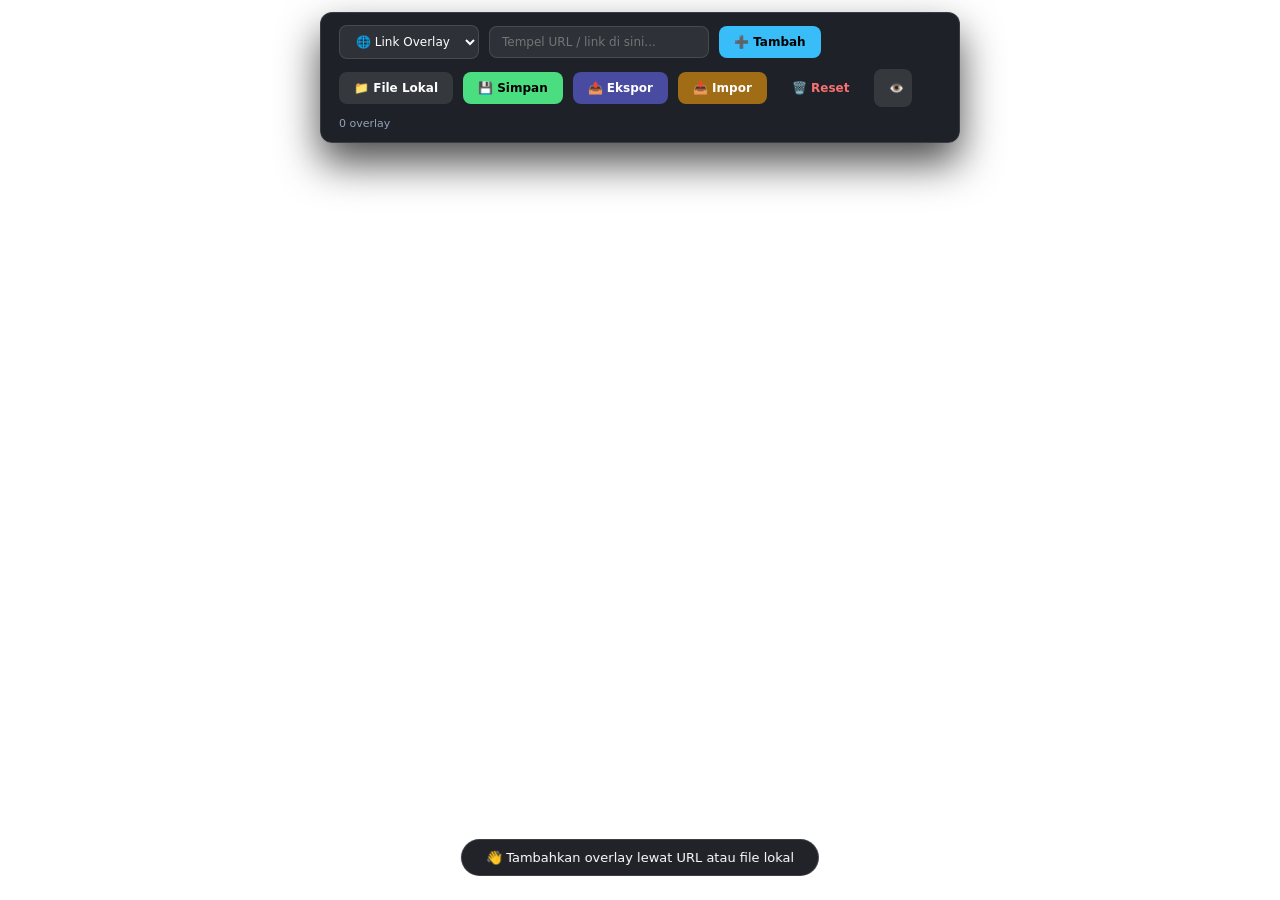
==== index.html @ 66b06ab0 "Update index.html" ====
<!DOCTYPE html>
<html lang="id">
<head>
  <meta charset="UTF-8">
  <meta name="viewport" content="width=device-width, initial-scale=1.0, user-scalable=no">
  <title>Transparent Overlay Aggregator • Pro</title>
  <style>
    :root {
      --panel-bg: rgba(18, 22, 28, 0.95);
      --text: #e2e8f0;
      --accent: #38bdf8;
      --accent-hover: #7dd3fc;
      --danger: #f87171;
      --success: #4ade80;
      --warning: #fbbf24;
      --border: rgba(255, 255, 255, 0.12);
      --shadow: 0 20px 40px rgba(0,0,0,0.7);
      --radius: 12px;
      --font: 'Inter', system-ui, -apple-system, sans-serif;
    }

    * {
      margin: 0;
      padding: 0;
      box-sizing: border-box;
    }

    html, body {
      width: 100%;
      height: 100%;
      background: transparent !important;
      overflow: hidden;
      font-family: var(--font);
    }

    /* ========== KANVAS TRANSPARAN ========== */
    #overlay-canvas {
      position: absolute;
      inset: 0;
      background: transparent;
      z-index: 1;
    }

    /* ========== OVERLAY ITEM ========== */
    .overlay-item {
      position: absolute;
      min-width: 40px;
      min-height: 40px;
      cursor: default;
      z-index: 10;
      background: transparent;
      will-change: transform;
    }

    /* Drag shield menutupi seluruh area untuk geser mudah */
    .drag-shield {
      position: absolute;
      top: 0;
      left: 0;
      width: 100%;
      height: 100%;
      z-index: 20;
      background: transparent;
      cursor: move;
      touch-action: none;
      pointer-events: auto;
      transition: opacity 0.15s;
    }

    /* Sembunyikan shield di display mode */
    body.display-mode .drag-shield {
      display: none !important;
    }

    /* Konten visual */
    .overlay-content {
      position: absolute;
      top: 0;
      left: 0;
      width: 100%;
      height: 100%;
      overflow: hidden;
      background: transparent;
      z-index: 5;
      pointer-events: none;
    }

    /* Aktifkan interaksi di dalam konten hanya saat display mode */
    body.display-mode .overlay-content {
      pointer-events: auto;
    }

    .overlay-content iframe,
    .overlay-content video,
    .overlay-content img {
      display: block;
      border: none;
      background: transparent;
      pointer-events: auto;
    }

    .overlay-content img,
    .overlay-content video {
      width: 100%;
      height: 100%;
      object-fit: contain;
    }

    /* Label overlay */
    .overlay-label {
      position: absolute;
      top: -26px;
      left: 0;
      background: rgba(0,0,0,0.8);
      color: #fff;
      font-size: 10px;
      padding: 4px 10px;
      border-radius: 20px;
      white-space: nowrap;
      z-index: 30;
      opacity: 0;
      transition: opacity 0.2s;
      pointer-events: none;
      letter-spacing: 0.3px;
    }

    .overlay-item.edit-mode:hover .overlay-label,
    .overlay-item.dragging .overlay-label,
    .overlay-item.resizing .overlay-label {
      opacity: 1;
    }

    body.display-mode .overlay-label {
      display: none !important;
    }

    /* Resize handles */
    .resize-handle {
      position: absolute;
      z-index: 35;
      background: var(--accent);
      border: 2px solid white;
      box-shadow: 0 2px 10px rgba(0,0,0,0.6);
      opacity: 0;
      transition: opacity 0.2s;
      pointer-events: auto;
    }

    .overlay-item.edit-mode:hover .resize-handle,
    .overlay-item.dragging .resize-handle,
    .overlay-item.resizing .resize-handle {
      opacity: 1;
    }

    body.display-mode .resize-handle {
      display: none !important;
    }

    .resize-handle.nw, .resize-handle.ne, .resize-handle.sw, .resize-handle.se {
      width: 18px;
      height: 18px;
      border-radius: 50%;
    }
    .resize-handle.nw { top: -8px; left: -8px; cursor: nwse-resize; }
    .resize-handle.ne { top: -8px; right: -8px; cursor: nesw-resize; }
    .resize-handle.sw { bottom: -8px; left: -8px; cursor: nesw-resize; }
    .resize-handle.se { bottom: -8px; right: -8px; cursor: nwse-resize; }
    .resize-handle.n { top: -8px; left: 50%; transform: translateX(-50%); width: 30px; height: 10px; border-radius: 6px; cursor: ns-resize; }
    .resize-handle.s { bottom: -8px; left: 50%; transform: translateX(-50%); width: 30px; height: 10px; border-radius: 6px; cursor: ns-resize; }
    .resize-handle.e { top: 50%; right: -8px; transform: translateY(-50%); width: 10px; height: 30px; border-radius: 6px; cursor: ew-resize; }
    .resize-handle.w { top: 50%; left: -8px; transform: translateY(-50%); width: 10px; height: 30px; border-radius: 6px; cursor: ew-resize; }

    /* Tombol aksi cepat */
    .overlay-actions {
      position: absolute;
      top: 6px;
      right: 6px;
      display: flex;
      gap: 4px;
      z-index: 40;
      opacity: 1;
      transition: opacity 0.2s;
      pointer-events: auto;
    }

    .overlay-item.edit-mode:hover .overlay-actions {
      opacity: 1;
      pointer-events: auto;
    }

    body.display-mode .overlay-actions {
      display: none !important;
    }

    .overlay-actions button {
      width: 26px;
      height: 26px;
      border-radius: 50%;
      border: 1px solid rgba(255,255,255,0.6);
      cursor: pointer;
      font-size: 12px;
      display: flex;
      align-items: center;
      justify-content: center;
      color: #fff;
      backdrop-filter: blur(6px);
      background: rgba(20,20,30,0.7);
      transition: all 0.15s;
    }

    .overlay-actions button:hover {
      background: rgba(0,0,0,0.8);
      border-color: #fff;
    }

    .btn-mute.muted {
      background: rgba(220,38,38,0.8);
    }

    /* Panel kontrol */
    #control-panel {
      position: fixed;
      top: 12px;
      left: 50%;
      transform: translateX(-50%);
      z-index: 99999;
      background: var(--panel-bg);
      color: var(--text);
      border-radius: var(--radius);
      padding: 12px 18px;
      box-shadow: var(--shadow);
      border: 1px solid var(--border);
      display: flex;
      flex-wrap: wrap;
      align-items: center;
      gap: 10px;
      font-size: 13px;
      backdrop-filter: blur(16px);
      max-width: 95vw;
      transition: all 0.35s cubic-bezier(0.4,0,0.2,1);
    }

    #control-panel.hidden {
      opacity: 0;
      pointer-events: none;
      transform: translateX(-50%) translateY(-140%);
    }

    #control-panel input, #control-panel select {
      background: rgba(255,255,255,0.07);
      border: 1px solid var(--border);
      color: #fff;
      padding: 8px 12px;
      border-radius: 8px;
      font-size: 12px;
      font-family: var(--font);
      outline: none;
      transition: 0.15s;
    }

    #control-panel input:focus, #control-panel select:focus {
      border-color: var(--accent);
      background: rgba(255,255,255,0.12);
    }

    #control-panel button {
      padding: 8px 14px;
      border-radius: 8px;
      border: 1px solid transparent;
      cursor: pointer;
      font-weight: 600;
      font-size: 12px;
      font-family: var(--font);
      transition: all 0.2s;
      white-space: nowrap;
    }

    .btn-add { background: var(--accent); color: #000; }
    .btn-add:hover { background: var(--accent-hover); }
    .btn-file { background: rgba(255,255,255,0.1); color: #fff; border-color: var(--border); }
    .btn-save { background: var(--success); color: #000; }
    .btn-export { background: rgba(99,102,241,0.6); color: #fff; }
    .btn-import { background: rgba(245,158,11,0.6); color: #fff; }
    .btn-reset { background: transparent; color: var(--danger); border-color: var(--danger); }
    .btn-toggle { background: rgba(255,255,255,0.1); border-radius: 50%; width: 38px; height: 38px; padding: 0; font-size: 18px; }

    #toast {
      position: fixed;
      bottom: 24px;
      left: 50%;
      transform: translateX(-50%) translateY(120px);
      background: rgba(10,10,18,0.9);
      color: #fff;
      padding: 10px 24px;
      border-radius: 30px;
      font-size: 13px;
      z-index: 999999;
      transition: transform 0.3s ease;
      border: 1px solid var(--border);
      backdrop-filter: blur(10px);
      pointer-events: none;
    }
    #toast.show { transform: translateX(-50%) translateY(0); }

    #indicator {
      position: fixed;
      top: 8px;
      right: 16px;
      font-size: 10px;
      color: rgba(255,255,255,0.5);
      z-index: 99998;
      pointer-events: none;
    }
  </style>
</head>
<body class="edit-mode">

  <div id="overlay-canvas"></div>

  <div id="control-panel">
    <select id="typeSelect" style="min-width:100px;">
      <option value="iframe">🌐 Link Overlay</option>
      <option value="image">🖼️ Gambar/GIF</option>
      <option value="video">🎬 Video</option>
    </select>
    <input type="text" id="urlInput" placeholder="Tempel URL / link di sini..." style="min-width:220px;" />
    <button class="btn-add" id="btnAdd">➕ Tambah</button>
    <button class="btn-file" id="btnFilePick">📁 File Lokal</button>
    <input type="file" id="fileInput" accept="image/*,video/*" multiple hidden />
    <button class="btn-save" id="btnSave">💾 Simpan</button>
    <button class="btn-export" id="btnExport">📤 Ekspor</button>
    <button class="btn-import" id="btnImport">📥 Impor</button>
    <input type="file" id="importFileInput" accept=".json" hidden />
    <button class="btn-reset" id="btnReset">🗑️ Reset</button>
    <button class="btn-toggle" id="btnTogglePanel">👁️</button>
    <span id="overlayCount" style="color:#94a3b8; font-size:11px;">0 overlay</span>
  </div>
  <div id="indicator">Tekan <b>H</b> sembunyikan panel • Mode Edit</div>
  <div id="toast"></div>

  <script>
    (() => {
      const canvas = document.getElementById('overlay-canvas');
      const panel = document.getElementById('control-panel');
      const typeSelect = document.getElementById('typeSelect');
      const urlInput = document.getElementById('urlInput');
      const btnAdd = document.getElementById('btnAdd');
      const btnFilePick = document.getElementById('btnFilePick');
      const fileInput = document.getElementById('fileInput');
      const btnSave = document.getElementById('btnSave');
      const btnExport = document.getElementById('btnExport');
      const btnImport = document.getElementById('btnImport');
      const importFileInput = document.getElementById('importFileInput');
      const btnReset = document.getElementById('btnReset');
      const btnTogglePanel = document.getElementById('btnTogglePanel');
      const overlayCountSpan = document.getElementById('overlayCount');
      const toast = document.getElementById('toast');
      const indicator = document.getElementById('indicator');

      let overlays = [];
      let idCounter = 0;
      let panelVisible = true;
      let isDisplayMode = false;
      const STORAGE_KEY = 'overlay_agg_v2';

      // Toast
      let toastTimer;
      function showToast(msg) {
        clearTimeout(toastTimer);
        toast.textContent = msg;
        toast.classList.add('show');
        toastTimer = setTimeout(() => toast.classList.remove('show'), 2200);
      }

      function generateId() { return 'ov_' + Date.now() + '_' + (++idCounter); }

      // Update ukuran iframe dengan scaling proporsional
      function applyIframeScale(item, overlayData) {
        if (overlayData.type !== 'iframe') return;
        const iframe = item.querySelector('iframe');
        if (!iframe) return;
        const origW = overlayData.originalWidth || overlayData.width;
        const origH = overlayData.originalHeight || overlayData.height;
        const scaleX = overlayData.width / origW;
        const scaleY = overlayData.height / origH;
        iframe.style.transform = `scale(${scaleX}, ${scaleY})`;
        iframe.style.transformOrigin = '0 0';
        iframe.style.width = origW + 'px';
        iframe.style.height = origH + 'px';
        iframe.style.position = 'absolute';
        iframe.style.top = '0';
        iframe.style.left = '0';
      }

      function createOverlayElement(data) {
        const item = document.createElement('div');
        item.className = 'overlay-item edit-mode';
        item.dataset.id = data.id;
        item.style.left = data.x + 'px';
        item.style.top = data.y + 'px';
        item.style.width = data.width + 'px';
        item.style.height = data.height + 'px';
        item.style.zIndex = data.zIndex;

        // Label
        const label = document.createElement('div');
        label.className = 'overlay-label';
        label.textContent = data.label || data.type;
        item.appendChild(label);

        // Konten
        const content = document.createElement('div');
        content.className = 'overlay-content';
        if (data.type === 'iframe') {
          const iframe = document.createElement('iframe');
          iframe.src = data.url;
          iframe.allow = 'autoplay; camera; microphone; fullscreen';
          iframe.allowFullscreen = true;
          iframe.title = data.label;
          content.appendChild(iframe);
        } else if (data.type === 'image') {
          const img = document.createElement('img');
          img.src = data.url;
          img.alt = data.label;
          img.draggable = false;
          content.appendChild(img);
        } else if (data.type === 'video') {
          const video = document.createElement('video');
          video.src = data.url;
          video.autoplay = true;
          video.loop = true;
          video.muted = data.muted ?? true;
          video.playsInline = true;
          content.appendChild(video);
          video.play().catch(() => {});
        }
        item.appendChild(content);

        // Drag shield (area geser transparan)
        const shield = document.createElement('div');
        shield.className = 'drag-shield';
        shield.addEventListener('mousedown', onDragStart);
        shield.addEventListener('touchstart', onDragStart, { passive: false });
        item.appendChild(shield);

        // Resize handles
        ['nw','n','ne','e','se','s','sw','w'].forEach(dir => {
          const h = document.createElement('div');
          h.className = 'resize-handle ' + dir;
          h.dataset.direction = dir;
          h.addEventListener('mousedown', onResizeStart);
          h.addEventListener('touchstart', onResizeStart, { passive: false });
          item.appendChild(h);
        });

        // Action buttons
        const actions = document.createElement('div');
        actions.className = 'overlay-actions';
        actions.innerHTML = `
          <button class="btn-front" title="Ke depan">⬆</button>
          <button class="btn-back" title="Ke belakang">⬇</button>
          ${data.type === 'video' ? `<button class="btn-mute ${data.muted ? 'muted' : ''}" title="Mute">🔊</button>` : ''}
          <button class="btn-delete" title="Hapus">✕</button>
        `;
        actions.querySelector('.btn-front').addEventListener('click', (e) => { e.stopPropagation(); bringToFront(data.id); });
        actions.querySelector('.btn-back').addEventListener('click', (e) => { e.stopPropagation(); sendToBack(data.id); });
        if (data.type === 'video') {
          actions.querySelector('.btn-mute').addEventListener('click', (e) => { e.stopPropagation(); toggleMute(data.id); });
        }
        actions.querySelector('.btn-delete').addEventListener('click', (e) => { e.stopPropagation(); removeOverlay(data.id); });
        item.appendChild(actions);

        // Terapkan scaling iframe setelah elemen ada di DOM
        if (data.type === 'iframe') {
          requestAnimationFrame(() => applyIframeScale(item, data));
        }

        canvas.appendChild(item);
        return item;
      }

      // Drag
      let dragState = null;
      function onDragStart(e) {
        if (isDisplayMode) return;
        e.preventDefault();
        const item = e.target.closest('.overlay-item');
        if (!item) return;
        const overlay = overlays.find(o => o.id === item.dataset.id);
        if (!overlay) return;
        const clientX = e.touches ? e.touches[0].clientX : e.clientX;
        const clientY = e.touches ? e.touches[0].clientY : e.clientY;
        dragState = { overlayId: overlay.id, item, startX: clientX, startY: clientY, origLeft: overlay.x, origTop: overlay.y };
        item.classList.add('dragging');
        bringToFront(overlay.id);
        window.addEventListener('mousemove', onDragMove);
        window.addEventListener('mouseup', onDragEnd);
        window.addEventListener('touchmove', onDragMove, { passive: false });
        window.addEventListener('touchend', onDragEnd);
      }

      function onDragMove(e) {
        if (!dragState) return;
        e.preventDefault();
        const cx = e.touches ? e.touches[0].clientX : e.clientX;
        const cy = e.touches ? e.touches[0].clientY : e.clientY;
        const dx = cx - dragState.startX, dy = cy - dragState.startY;
        const newLeft = Math.max(-60, dragState.origLeft + dx);
        const newTop = Math.max(-60, dragState.origTop + dy);
        dragState.item.style.left = newLeft + 'px';
        dragState.item.style.top = newTop + 'px';
        const ov = overlays.find(o => o.id === dragState.overlayId);
        if (ov) { ov.x = newLeft; ov.y = newTop; }
      }

      function onDragEnd() {
        if (!dragState) return;
        dragState.item.classList.remove('dragging');
        dragState = null;
        window.removeEventListener('mousemove', onDragMove);
        window.removeEventListener('mouseup', onDragEnd);
        window.removeEventListener('touchmove', onDragMove);
        window.removeEventListener('touchend', onDragEnd);
        saveToStorage();
      }

      // Resize
      let resizeState = null;
      function onResizeStart(e) {
        if (isDisplayMode) return;
        e.preventDefault();
        e.stopPropagation();
        const handle = e.target.closest('.resize-handle');
        const item = e.target.closest('.overlay-item');
        if (!handle || !item) return;
        const overlay = overlays.find(o => o.id === item.dataset.id);
        if (!overlay) return;
        const cx = e.touches ? e.touches[0].clientX : e.clientX;
        const cy = e.touches ? e.touches[0].clientY : e.clientY;
        resizeState = {
          overlayId: overlay.id, item, direction: handle.dataset.direction,
          startX: cx, startY: cy, origLeft: overlay.x, origTop: overlay.y,
          origWidth: overlay.width, origHeight: overlay.height
        };
        item.classList.add('resizing');
        window.addEventListener('mousemove', onResizeMove);
        window.addEventListener('mouseup', onResizeEnd);
        window.addEventListener('touchmove', onResizeMove, { passive: false });
        window.addEventListener('touchend', onResizeEnd);
      }

      function onResizeMove(e) {
        if (!resizeState) return;
        e.preventDefault();
        const cx = e.touches ? e.touches[0].clientX : e.clientX;
        const cy = e.touches ? e.touches[0].clientY : e.clientY;
        const dx = cx - resizeState.startX, dy = cy - resizeState.startY;
        const dir = resizeState.direction;
        let newLeft = resizeState.origLeft, newTop = resizeState.origTop;
        let newWidth = resizeState.origWidth, newHeight = resizeState.origHeight;

        if (dir.includes('e')) newWidth = Math.max(50, resizeState.origWidth + dx);
        if (dir.includes('w')) { newWidth = Math.max(50, resizeState.origWidth - dx); newLeft = resizeState.origLeft + (resizeState.origWidth - newWidth); }
        if (dir.includes('s')) newHeight = Math.max(50, resizeState.origHeight + dy);
        if (dir.includes('n')) { newHeight = Math.max(50, resizeState.origHeight - dy); newTop = resizeState.origTop + (resizeState.origHeight - newHeight); }

        resizeState.item.style.left = newLeft + 'px';
        resizeState.item.style.top = newTop + 'px';
        resizeState.item.style.width = newWidth + 'px';
        resizeState.item.style.height = newHeight + 'px';

        const ov = overlays.find(o => o.id === resizeState.overlayId);
        if (ov) {
          ov.x = newLeft; ov.y = newTop; ov.width = newWidth; ov.height = newHeight;
          if (ov.type === 'iframe') applyIframeScale(resizeState.item, ov);
        }
      }

      function onResizeEnd() {
        if (!resizeState) return;
        resizeState.item.classList.remove('resizing');
        resizeState = null;
        window.removeEventListener('mousemove', onResizeMove);
        window.removeEventListener('mouseup', onResizeEnd);
        window.removeEventListener('touchmove', onResizeMove);
        window.removeEventListener('touchend', onResizeEnd);
        saveToStorage();
      }

      function addOverlay(type, url, opts = {}) {
        if (!url?.trim()) { showToast('⚠️ URL tidak boleh kosong'); return; }
        const id = generateId();
        const count = overlays.length;
        const offsetX = (count % 4) * 28, offsetY = Math.floor(count/4) * 28;
        const defaultW = type === 'video' ? 560 : 380;
        const defaultH = type === 'video' ? 315 : 280;
        const data = {
          id, type, url: url.trim(),
          x: opts.x ?? 100 + offsetX, y: opts.y ?? 100 + offsetY,
          width: opts.width ?? defaultW, height: opts.height ?? defaultH,
          originalWidth: opts.originalWidth ?? (opts.width ?? defaultW),
          originalHeight: opts.originalHeight ?? (opts.height ?? defaultH),
          zIndex: opts.zIndex ?? 20 + count,
          muted: opts.muted ?? (type === 'video' ? true : false),
          label: opts.label || (type + ': ' + (() => { try { const u = new URL(url.trim()); return u.hostname; } catch { return url.trim().split('/').pop()?.split('?')[0] || 'link'; } })()),
          isLocalBlob: opts.isLocalBlob || false
        };
        overlays.push(data);
        createOverlayElement(data);
        updateCount();
        saveToStorage();
        showToast('✅ Ditambahkan: ' + data.label);
      }

      function removeOverlay(id) {
        const idx = overlays.findIndex(o => o.id === id);
        if (idx === -1) return;
        const ov = overlays[idx];
        if (ov.isLocalBlob && ov.url.startsWith('blob:')) URL.revokeObjectURL(ov.url);
        overlays.splice(idx,1);
        canvas.querySelector(`[data-id="${id}"]`)?.remove();
        updateCount();
        saveToStorage();
        showToast('🗑️ Overlay dihapus');
      }

      function bringToFront(id) {
        const ov = overlays.find(o => o.id === id);
        if (!ov) return;
        const maxZ = Math.max(...overlays.map(o => o.zIndex), 0);
        ov.zIndex = maxZ + 1;
        const item = canvas.querySelector(`[data-id="${id}"]`);
        if (item) item.style.zIndex = ov.zIndex;
        saveToStorage();
      }

      function sendToBack(id) {
        const ov = overlays.find(o => o.id === id);
        if (!ov) return;
        const minZ = Math.min(...overlays.map(o => o.zIndex), 10);
        ov.zIndex = Math.max(1, minZ - 1);
        const item = canvas.querySelector(`[data-id="${id}"]`);
        if (item) item.style.zIndex = ov.zIndex;
        saveToStorage();
      }

      function toggleMute(id) {
        const ov = overlays.find(o => o.id === id);
        if (!ov || ov.type !== 'video') return;
        ov.muted = !ov.muted;
        const item = canvas.querySelector(`[data-id="${id}"]`);
        if (item) {
          const video = item.querySelector('video');
          if (video) video.muted = ov.muted;
          const btn = item.querySelector('.btn-mute');
          if (btn) { btn.classList.toggle('muted', ov.muted); btn.textContent = ov.muted ? '🔇' : '🔊'; }
        }
        saveToStorage();
      }

      function updateCount() { overlayCountSpan.textContent = overlays.length + ' overlay'; }

      function resetAll() {
        if (!overlays.length) return;
        if (!confirm('Hapus SEMUA overlay?')) return;
        overlays.forEach(o => { if (o.isLocalBlob && o.url.startsWith('blob:')) URL.revokeObjectURL(o.url); });
        overlays = []; canvas.innerHTML = ''; updateCount(); localStorage.removeItem(STORAGE_KEY);
        showToast('🧹 Semua overlay dihapus');
      }

      function saveToStorage() {
        const data = overlays.map(o => ({
          ...o, url: o.isLocalBlob ? '[blob]' : o.url
        }));
        localStorage.setItem(STORAGE_KEY, JSON.stringify(data));
      }

      function loadFromStorage() {
        const raw = localStorage.getItem(STORAGE_KEY);
        if (!raw) return false;
        try {
          const data = JSON.parse(raw);
          canvas.innerHTML = '';
          overlays.forEach(o => { if (o.isLocalBlob && o.url.startsWith('blob:')) URL.revokeObjectURL(o.url); });
          overlays = [];
          data.forEach(d => {
            if (d.url === '[blob]' || d.isLocalBlob) {
              const ph = { ...d, url: '', isLocalBlob: true, id: generateId(), label: (d.label||'file') + ' ⚠️' };
              overlays.push(ph);
              const el = createOverlayElement(ph);
              el.querySelector('.overlay-content').innerHTML = '<div style="display:flex;align-items:center;justify-content:center;height:100%;color:#f87171;font-size:12px;">⚠️ File lokal perlu diisi ulang</div>';
            } else {
              const nd = { ...d, id: generateId(), originalWidth: d.originalWidth || d.width, originalHeight: d.originalHeight || d.height };
              overlays.push(nd);
              createOverlayElement(nd);
            }
          });
          idCounter = overlays.length;
          updateCount();
          return true;
        } catch { return false; }
      }

      function exportConfig() {
        const exp = overlays.map(o => ({ ...o, url: o.isLocalBlob ? '[blob]' : o.url }));
        const blob = new Blob([JSON.stringify(exp, null, 2)], { type: 'application/json' });
        const a = document.createElement('a'); a.href = URL.createObjectURL(blob);
        a.download = 'overlays-config.json'; a.click(); showToast('📤 Konfigurasi diekspor');
      }

      function importConfig(file) {
        const reader = new FileReader();
        reader.onload = (e) => {
          try {
            const data = JSON.parse(e.target.result);
            canvas.innerHTML = ''; overlays = [];
            data.forEach(d => {
              if (d.url === '[blob]') {
                const ph = { ...d, url: '', isLocalBlob: true, id: generateId() };
                overlays.push(ph); createOverlayElement(ph);
              } else {
                const nd = { ...d, id: generateId(), originalWidth: d.originalWidth||d.width, originalHeight: d.originalHeight||d.height };
                overlays.push(nd); createOverlayElement(nd);
              }
            });
            updateCount(); saveToStorage(); showToast('📥 Diimpor ' + overlays.length + ' overlay');
          } catch { showToast('⚠️ Format file tidak valid'); }
        };
        reader.readAsText(file);
      }

      function togglePanel() {
        panelVisible = !panelVisible;
        if (panelVisible) {
          panel.classList.remove('hidden');
          isDisplayMode = false;
          document.body.classList.remove('display-mode');
          indicator.textContent = 'Tekan H sembunyikan panel • Mode Edit';
          btnTogglePanel.textContent = '👁️';
        } else {
          panel.classList.add('hidden');
          isDisplayMode = true;
          document.body.classList.add('display-mode');
          indicator.textContent = 'Mode Display (OBS) • Tekan H untuk edit';
          btnTogglePanel.textContent = '👁️‍🗨️';
        }
        localStorage.setItem('overlay_panel_v2', panelVisible ? 'show' : 'hide');
      }

      // Event binding
      btnAdd.addEventListener('click', () => {
        const type = typeSelect.value;
        const url = urlInput.value.trim();
        if (!url) { showToast('⚠️ Masukkan URL dulu'); return; }
        addOverlay(type, url);
        urlInput.value = '';
        urlInput.focus();
      });
      urlInput.addEventListener('keydown', (e) => { if (e.key === 'Enter') btnAdd.click(); });
      btnFilePick.addEventListener('click', () => fileInput.click());
      fileInput.addEventListener('change', (e) => {
        [...e.target.files].forEach(f => {
          const blobUrl = URL.createObjectURL(f);
          const type = f.type.startsWith('video') ? 'video' : 'image';
          addOverlay(type, blobUrl, { label: '📁 ' + f.name, isLocalBlob: true, muted: type==='video'?true:false });
        });
        fileInput.value = '';
      });
      btnSave.addEventListener('click', () => { saveToStorage(); showToast('💾 Disimpan'); });
      btnExport.addEventListener('click', exportConfig);
      btnImport.addEventListener('click', () => importFileInput.click());
      importFileInput.addEventListener('change', (e) => { if (e.target.files[0]) importConfig(e.target.files[0]); importFileInput.value = ''; });
      btnReset.addEventListener('click', resetAll);
      btnTogglePanel.addEventListener('click', togglePanel);

      document.addEventListener('keydown', (e) => {
        if (e.key === 'h' || e.key === 'H') {
          if (document.activeElement?.tagName === 'INPUT' || document.activeElement?.tagName === 'SELECT') return;
          e.preventDefault(); togglePanel();
        }
      });

      // Init
      if (!loadFromStorage()) showToast('👋 Tambahkan overlay lewat URL atau file lokal');
      const hideParam = new URLSearchParams(location.search).get('hide');
      const savedPanel = localStorage.getItem('overlay_panel_v2');
      if ((hideParam === '1' || savedPanel === 'hide') && panelVisible) togglePanel();
      updateCount();
      window.OverlayAggregator = { addOverlay, removeOverlay, bringToFront, sendToBack, toggleMute, resetAll, exportConfig, importConfig, togglePanel };
    })();
  </script>
  <!-- ====== REMOTE CONFIG LOADER (FIX) ====== -->
<script>
  (function loadRemoteConfig() {
    const params = new URLSearchParams(window.location.search);
    const data = params.get('data');
    if (!data) return;

    try {
      const decoded = atob(decodeURIComponent(data));
      const parsed = JSON.parse(decoded);
      if (!Array.isArray(parsed) || parsed.length === 0) return;

      console.log('[Remote] 📦 Data dari URL ditemukan:', parsed.length, 'overlay');

      // Hapus semua overlay yang sudah ada (agar tidak duplikat)
      if (typeof resetAll === 'function') {
        resetAll();
      } else {
        // Fallback: hapus manual
        overlays.forEach(o => { if (o.isLocalBlob && o.url.startsWith('blob:')) URL.revokeObjectURL(o.url); });
        overlays = [];
        canvas.innerHTML = '';
      }

      // Tambahkan setiap overlay dari data URL
      parsed.forEach((item, index) => {
        // Tentukan type (default iframe)
        let type = item.type || 'iframe';
        let url = item.url || '';
        // Jika ada teks dan tidak ada URL, buat data URL
        if (!url && item.text) {
          const html = `<!DOCTYPE html><html><head><style>
            body { margin:0; display:flex; justify-content:center; align-items:center; min-height:100vh;
                   background:transparent; color:#fff; font-family:'Segoe UI',Arial,sans-serif;
                   font-size:60px; font-weight:bold; text-shadow:0 0 30px rgba(0,0,0,0.9);
                   text-align:center; padding:20px; word-break:break-word; }
          </style></head><body>${item.text}</body></html>`;
          url = 'data:text/html;charset=utf-8,' + encodeURIComponent(html);
          type = 'iframe';
        }
        if (!url) return; // skip jika tetap kosong

        // Panggil fungsi addOverlay yang sudah ada
        if (typeof addOverlay === 'function') {
          const opts = {
            x: item.x || 0,
            y: item.y || 0,
            width: item.width || 380,
            height: item.height || 280,
            zIndex: item.zIndex || (20 + index),
            muted: item.muted || false,
            label: item.label || item.name || ('Overlay ' + (index+1)),
            originalWidth: item.originalWidth || item.width || 380,
            originalHeight: item.originalHeight || item.height || 280,
          };
          // Panggil addOverlay
          addOverlay(type, url, opts);
        } else {
          console.warn('[Remote] Fungsi addOverlay belum siap, coba lagi nanti.');
        }
      });

      // Simpan ke localStorage agar persisten
      setTimeout(() => {
        if (typeof saveToStorage === 'function') saveToStorage();
        if (typeof updateCount === 'function') updateCount();
        console.log('[Remote] ✅ Semua overlay dari URL dimuat!');
      }, 100);

    } catch (e) {
      console.warn('[Remote] Gagal parse data URL:', e);
    }
  })();
</script>
</body>
</html>
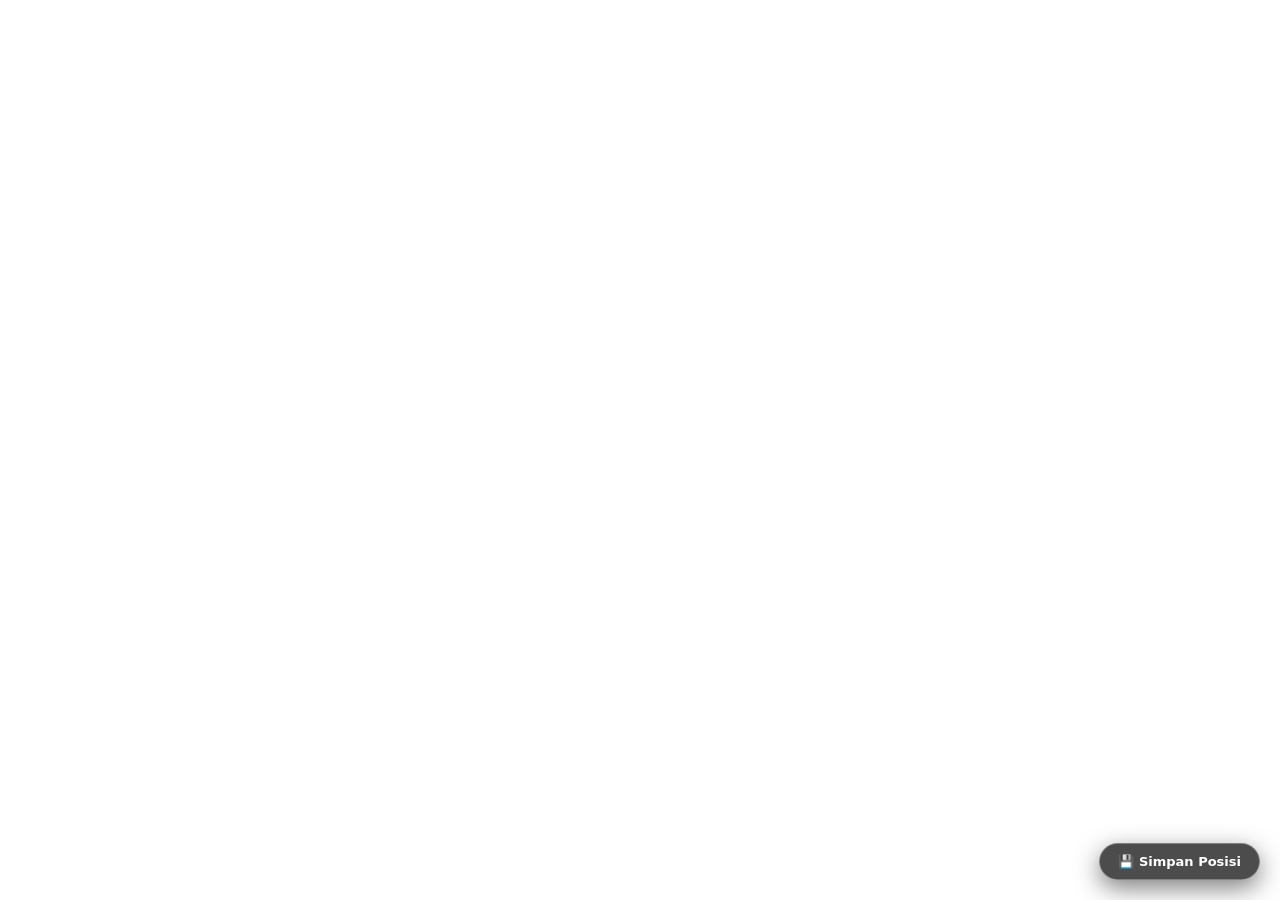
==== commit 3d8bbb92: "Update index.html" ====
--- a/index.html
+++ b/index.html
@@ -3,20 +3,12 @@
 <head>
   <meta charset="UTF-8">
   <meta name="viewport" content="width=device-width, initial-scale=1.0, user-scalable=no">
-  <title>Transparent Overlay Aggregator • Pro</title>
+  <title>Transparent Overlay Aggregator • Minimal</title>
   <style>
     :root {
-      --panel-bg: rgba(18, 22, 28, 0.95);
-      --text: #e2e8f0;
       --accent: #38bdf8;
-      --accent-hover: #7dd3fc;
       --danger: #f87171;
-      --success: #4ade80;
       --warning: #fbbf24;
-      --border: rgba(255, 255, 255, 0.12);
-      --shadow: 0 20px 40px rgba(0,0,0,0.7);
-      --radius: 12px;
-      --font: 'Inter', system-ui, -apple-system, sans-serif;
     }
 
     * {
@@ -30,10 +22,9 @@
       height: 100%;
       background: transparent !important;
       overflow: hidden;
-      font-family: var(--font);
-    }
-
-    /* ========== KANVAS TRANSPARAN ========== */
+      font-family: 'Segoe UI', system-ui, sans-serif;
+    }
+
     #overlay-canvas {
       position: absolute;
       inset: 0;
@@ -41,7 +32,7 @@
       z-index: 1;
     }
 
-    /* ========== OVERLAY ITEM ========== */
+    /* Overlay item */
     .overlay-item {
       position: absolute;
       min-width: 40px;
@@ -49,10 +40,18 @@
       cursor: default;
       z-index: 10;
       background: transparent;
-      will-change: transform;
-    }
-
-    /* Drag shield menutupi seluruh area untuk geser mudah */
+      transition: outline 0.1s;
+    }
+
+    .overlay-item.edit-mode {
+      outline: 1px dashed rgba(255, 255, 255, 0.4);
+      outline-offset: 0px;
+    }
+
+    .overlay-item.edit-mode:hover {
+      outline: 2px dashed rgba(255, 255, 255, 0.8);
+    }
+
     .drag-shield {
       position: absolute;
       top: 0;
@@ -63,16 +62,12 @@
       background: transparent;
       cursor: move;
       touch-action: none;
-      pointer-events: auto;
-      transition: opacity 0.15s;
-    }
-
-    /* Sembunyikan shield di display mode */
+    }
+
     body.display-mode .drag-shield {
       display: none !important;
     }
 
-    /* Konten visual */
     .overlay-content {
       position: absolute;
       top: 0;
@@ -85,7 +80,6 @@
       pointer-events: none;
     }
 
-    /* Aktifkan interaksi di dalam konten hanya saat display mode */
     body.display-mode .overlay-content {
       pointer-events: auto;
     }
@@ -106,32 +100,27 @@
       object-fit: contain;
     }
 
-    /* Label overlay */
+    /* Label kecil */
     .overlay-label {
       position: absolute;
-      top: -26px;
+      top: -22px;
       left: 0;
-      background: rgba(0,0,0,0.8);
+      background: rgba(0, 0, 0, 0.75);
       color: #fff;
-      font-size: 10px;
-      padding: 4px 10px;
-      border-radius: 20px;
+      font-size: 9px;
+      padding: 2px 8px;
+      border-radius: 10px;
       white-space: nowrap;
       z-index: 30;
       opacity: 0;
       transition: opacity 0.2s;
       pointer-events: none;
-      letter-spacing: 0.3px;
     }
 
     .overlay-item.edit-mode:hover .overlay-label,
     .overlay-item.dragging .overlay-label,
     .overlay-item.resizing .overlay-label {
       opacity: 1;
-    }
-
-    body.display-mode .overlay-label {
-      display: none !important;
     }
 
     /* Resize handles */
@@ -140,7 +129,7 @@
       z-index: 35;
       background: var(--accent);
       border: 2px solid white;
-      box-shadow: 0 2px 10px rgba(0,0,0,0.6);
+      box-shadow: 0 2px 8px rgba(0, 0, 0, 0.6);
       opacity: 0;
       transition: opacity 0.2s;
       pointer-events: auto;
@@ -152,35 +141,32 @@
       opacity: 1;
     }
 
-    body.display-mode .resize-handle {
-      display: none !important;
-    }
-
     .resize-handle.nw, .resize-handle.ne, .resize-handle.sw, .resize-handle.se {
-      width: 18px;
-      height: 18px;
+      width: 16px;
+      height: 16px;
       border-radius: 50%;
     }
-    .resize-handle.nw { top: -8px; left: -8px; cursor: nwse-resize; }
-    .resize-handle.ne { top: -8px; right: -8px; cursor: nesw-resize; }
-    .resize-handle.sw { bottom: -8px; left: -8px; cursor: nesw-resize; }
-    .resize-handle.se { bottom: -8px; right: -8px; cursor: nwse-resize; }
-    .resize-handle.n { top: -8px; left: 50%; transform: translateX(-50%); width: 30px; height: 10px; border-radius: 6px; cursor: ns-resize; }
-    .resize-handle.s { bottom: -8px; left: 50%; transform: translateX(-50%); width: 30px; height: 10px; border-radius: 6px; cursor: ns-resize; }
-    .resize-handle.e { top: 50%; right: -8px; transform: translateY(-50%); width: 10px; height: 30px; border-radius: 6px; cursor: ew-resize; }
-    .resize-handle.w { top: 50%; left: -8px; transform: translateY(-50%); width: 10px; height: 30px; border-radius: 6px; cursor: ew-resize; }
-
-    /* Tombol aksi cepat */
+
+    .resize-handle.nw { top: -7px; left: -7px; cursor: nwse-resize; }
+    .resize-handle.ne { top: -7px; right: -7px; cursor: nesw-resize; }
+    .resize-handle.sw { bottom: -7px; left: -7px; cursor: nesw-resize; }
+    .resize-handle.se { bottom: -7px; right: -7px; cursor: nwse-resize; }
+    .resize-handle.n { top: -7px; left: 50%; transform: translateX(-50%); width: 28px; height: 8px; border-radius: 4px; cursor: ns-resize; }
+    .resize-handle.s { bottom: -7px; left: 50%; transform: translateX(-50%); width: 28px; height: 8px; border-radius: 4px; cursor: ns-resize; }
+    .resize-handle.e { top: 50%; right: -7px; transform: translateY(-50%); width: 8px; height: 28px; border-radius: 4px; cursor: ew-resize; }
+    .resize-handle.w { top: 50%; left: -7px; transform: translateY(-50%); width: 8px; height: 28px; border-radius: 4px; cursor: ew-resize; }
+
+    /* Tombol aksi kecil */
     .overlay-actions {
       position: absolute;
-      top: 6px;
-      right: 6px;
+      top: 4px;
+      right: 4px;
       display: flex;
-      gap: 4px;
+      gap: 3px;
       z-index: 40;
-      opacity: 1;
+      opacity: 0;
       transition: opacity 0.2s;
-      pointer-events: auto;
+      pointer-events: none;
     }
 
     .overlay-item.edit-mode:hover .overlay-actions {
@@ -188,127 +174,91 @@
       pointer-events: auto;
     }
 
-    body.display-mode .overlay-actions {
-      display: none !important;
-    }
-
     .overlay-actions button {
-      width: 26px;
-      height: 26px;
+      width: 22px;
+      height: 22px;
       border-radius: 50%;
-      border: 1px solid rgba(255,255,255,0.6);
+      border: 1px solid rgba(255, 255, 255, 0.6);
       cursor: pointer;
-      font-size: 12px;
+      font-size: 10px;
       display: flex;
       align-items: center;
       justify-content: center;
       color: #fff;
-      backdrop-filter: blur(6px);
-      background: rgba(20,20,30,0.7);
+      background: rgba(20, 20, 30, 0.8);
+      backdrop-filter: blur(4px);
       transition: all 0.15s;
     }
 
     .overlay-actions button:hover {
-      background: rgba(0,0,0,0.8);
+      background: rgba(0, 0, 0, 0.85);
       border-color: #fff;
     }
 
     .btn-mute.muted {
-      background: rgba(220,38,38,0.8);
-    }
-
-    /* Panel kontrol */
-    #control-panel {
+      background: rgba(220, 38, 38, 0.8);
+    }
+
+    /* Tombol simpan posisi mengambang */
+    #save-button {
       position: fixed;
-      top: 12px;
-      left: 50%;
-      transform: translateX(-50%);
-      z-index: 99999;
-      background: var(--panel-bg);
-      color: var(--text);
-      border-radius: var(--radius);
-      padding: 12px 18px;
-      box-shadow: var(--shadow);
-      border: 1px solid var(--border);
+      bottom: 20px;
+      right: 20px;
+      z-index: 9999;
+      background: rgba(0, 0, 0, 0.7);
+      color: #fff;
+      border: 1px solid rgba(255, 255, 255, 0.3);
+      padding: 10px 18px;
+      border-radius: 30px;
+      font-size: 13px;
+      font-weight: 600;
+      cursor: pointer;
+      backdrop-filter: blur(12px);
+      box-shadow: 0 8px 24px rgba(0, 0, 0, 0.5);
+      transition: opacity 0.4s ease, transform 0.2s ease;
       display: flex;
-      flex-wrap: wrap;
       align-items: center;
-      gap: 10px;
-      font-size: 13px;
-      backdrop-filter: blur(16px);
-      max-width: 95vw;
-      transition: all 0.35s cubic-bezier(0.4,0,0.2,1);
-    }
-
-    #control-panel.hidden {
+      gap: 6px;
+      opacity: 1;
+      pointer-events: auto;
+      font-family: 'Segoe UI', system-ui, sans-serif;
+    }
+
+    #save-button.hidden {
       opacity: 0;
       pointer-events: none;
-      transform: translateX(-50%) translateY(-140%);
-    }
-
-    #control-panel input, #control-panel select {
-      background: rgba(255,255,255,0.07);
-      border: 1px solid var(--border);
-      color: #fff;
-      padding: 8px 12px;
-      border-radius: 8px;
-      font-size: 12px;
-      font-family: var(--font);
-      outline: none;
-      transition: 0.15s;
-    }
-
-    #control-panel input:focus, #control-panel select:focus {
-      border-color: var(--accent);
-      background: rgba(255,255,255,0.12);
-    }
-
-    #control-panel button {
-      padding: 8px 14px;
-      border-radius: 8px;
-      border: 1px solid transparent;
-      cursor: pointer;
-      font-weight: 600;
-      font-size: 12px;
-      font-family: var(--font);
-      transition: all 0.2s;
-      white-space: nowrap;
-    }
-
-    .btn-add { background: var(--accent); color: #000; }
-    .btn-add:hover { background: var(--accent-hover); }
-    .btn-file { background: rgba(255,255,255,0.1); color: #fff; border-color: var(--border); }
-    .btn-save { background: var(--success); color: #000; }
-    .btn-export { background: rgba(99,102,241,0.6); color: #fff; }
-    .btn-import { background: rgba(245,158,11,0.6); color: #fff; }
-    .btn-reset { background: transparent; color: var(--danger); border-color: var(--danger); }
-    .btn-toggle { background: rgba(255,255,255,0.1); border-radius: 50%; width: 38px; height: 38px; padding: 0; font-size: 18px; }
-
-    #toast {
+      transition: opacity 0.5s ease 1.5s;
+    }
+
+    #save-button:hover {
+      background: rgba(0, 0, 0, 0.85);
+      border-color: rgba(255, 255, 255, 0.6);
+      transform: scale(1.04);
+    }
+
+    body.display-mode .overlay-item {
+      outline: none !important;
+    }
+
+    body.display-mode .drag-shield,
+    body.display-mode .resize-handle,
+    body.display-mode .overlay-actions,
+    body.display-mode .overlay-label {
+      display: none !important;
+    }
+
+    body.display-mode #save-button {
+      opacity: 0;
+      pointer-events: none;
+    }
+
+    #mode-indicator {
       position: fixed;
-      bottom: 24px;
-      left: 50%;
-      transform: translateX(-50%) translateY(120px);
-      background: rgba(10,10,18,0.9);
-      color: #fff;
-      padding: 10px 24px;
-      border-radius: 30px;
-      font-size: 13px;
-      z-index: 999999;
-      transition: transform 0.3s ease;
-      border: 1px solid var(--border);
-      backdrop-filter: blur(10px);
-      pointer-events: none;
-    }
-    #toast.show { transform: translateX(-50%) translateY(0); }
-
-    #indicator {
-      position: fixed;
-      top: 8px;
-      right: 16px;
+      bottom: 20px;
+      left: 20px;
       font-size: 10px;
-      color: rgba(255,255,255,0.5);
-      z-index: 99998;
+      color: rgba(255, 255, 255, 0.4);
+      z-index: 9998;
       pointer-events: none;
     }
   </style>
@@ -317,64 +267,53 @@
 
   <div id="overlay-canvas"></div>
 
-  <div id="control-panel">
-    <select id="typeSelect" style="min-width:100px;">
-      <option value="iframe">🌐 Link Overlay</option>
-      <option value="image">🖼️ Gambar/GIF</option>
-      <option value="video">🎬 Video</option>
-    </select>
-    <input type="text" id="urlInput" placeholder="Tempel URL / link di sini..." style="min-width:220px;" />
-    <button class="btn-add" id="btnAdd">➕ Tambah</button>
-    <button class="btn-file" id="btnFilePick">📁 File Lokal</button>
-    <input type="file" id="fileInput" accept="image/*,video/*" multiple hidden />
-    <button class="btn-save" id="btnSave">💾 Simpan</button>
-    <button class="btn-export" id="btnExport">📤 Ekspor</button>
-    <button class="btn-import" id="btnImport">📥 Impor</button>
-    <input type="file" id="importFileInput" accept=".json" hidden />
-    <button class="btn-reset" id="btnReset">🗑️ Reset</button>
-    <button class="btn-toggle" id="btnTogglePanel">👁️</button>
-    <span id="overlayCount" style="color:#94a3b8; font-size:11px;">0 overlay</span>
-  </div>
-  <div id="indicator">Tekan <b>H</b> sembunyikan panel • Mode Edit</div>
-  <div id="toast"></div>
+  <button id="save-button" title="Simpan posisi dan ukuran semua overlay">💾 Simpan Posisi</button>
+  <div id="mode-indicator">Mode Edit • Klik simpan untuk menyimpan layout</div>
 
   <script>
-    (() => {
+    (function () {
+      // ================== HARDCODE LINK OVERLAY DI SINI ==================
+      // Isi URL sesuai kebutuhan. Atur "active: true" untuk menampilkan overlay.
+      // Jika "active: false" atau properti tidak ada, overlay tidak akan muncul.
+      const presetOverlays = [
+        // --- 10 Sociabuzz Alert ---
+        { type: 'iframe', url: 'https://sociabuzz.com/pro/tribe/alert1/v3/7264966058?colorName=%2300ff00&alphaName=1&colorNote=%23ffff00&alphaNote=1&colorFrom=%23eeeeee&alphaFrom=1&gifActive=1&maxDuration=25&font=Open%2BSans%3A800', label: 'Sociabuzz Alert 1', active: true },
+        { type: 'iframe', url: 'https://sociabuzz.com/pro/tribe/total1/v1/7264966058', label: 'Sociabuzz Alert 2', active: true },
+        { type: 'iframe', url: 'https://sociabuzz.com/pro/tribe/topleaderboard/v2/7264966058', label: 'Sociabuzz Alert 3', active: true },
+        { type: 'iframe', url: 'https://sociabuzz.com/pro/tribe/total/v2/7264966058', label: 'Sociabuzz Alert 4', active: true },
+        { type: 'iframe', url: '', label: 'Sociabuzz Alert 5 (nonaktif)', active: false },  // kosong & nonaktif
+        { type: 'iframe', url: '', label: 'Sociabuzz Alert 6 (nonaktif)', active: false },
+        { type: 'iframe', url: '', label: 'Sociabuzz Alert 7 (nonaktif)', active: false },
+        { type: 'iframe', url: '', label: 'Sociabuzz Alert 8 (nonaktif)', active: false },
+        { type: 'iframe', url: '', label: 'Sociabuzz Alert 9 (nonaktif)', active: false },
+        { type: 'iframe', url: '', label: 'Sociabuzz Alert 10 (nonaktif)', active: false },
+        // --- 10 TikFinity Alert ---
+        { type: 'iframe', url: 'https://tikfinity.zerody.one/widget/myactions?cid=3456048&screen=2', label: 'TikFinity Alert 1', active: true },
+        { type: 'iframe', url: '', label: 'TikFinity Alert 2 (nonaktif)', active: false },
+        { type: 'iframe', url: '', label: 'TikFinity Alert 3 (nonaktif)', active: false },
+        { type: 'iframe', url: '', label: 'TikFinity Alert 4 (nonaktif)', active: false },
+        { type: 'iframe', url: '', label: 'TikFinity Alert 5 (nonaktif)', active: false },
+        { type: 'iframe', url: '', label: 'TikFinity Alert 6 (nonaktif)', active: false },
+        { type: 'iframe', url: '', label: 'TikFinity Alert 7 (nonaktif)', active: false },
+        { type: 'iframe', url: '', label: 'TikFinity Alert 8 (nonaktif)', active: false },
+        { type: 'iframe', url: '', label: 'TikFinity Alert 9 (nonaktif)', active: false },
+        { type: 'iframe', url: '', label: 'TikFinity Alert 10 (nonaktif)', active: false },
+      ];
+
+      // ================== VARIABEL UTAMA ==================
       const canvas = document.getElementById('overlay-canvas');
-      const panel = document.getElementById('control-panel');
-      const typeSelect = document.getElementById('typeSelect');
-      const urlInput = document.getElementById('urlInput');
-      const btnAdd = document.getElementById('btnAdd');
-      const btnFilePick = document.getElementById('btnFilePick');
-      const fileInput = document.getElementById('fileInput');
-      const btnSave = document.getElementById('btnSave');
-      const btnExport = document.getElementById('btnExport');
-      const btnImport = document.getElementById('btnImport');
-      const importFileInput = document.getElementById('importFileInput');
-      const btnReset = document.getElementById('btnReset');
-      const btnTogglePanel = document.getElementById('btnTogglePanel');
-      const overlayCountSpan = document.getElementById('overlayCount');
-      const toast = document.getElementById('toast');
-      const indicator = document.getElementById('indicator');
-
-      let overlays = [];
-      let idCounter = 0;
-      let panelVisible = true;
+      const saveButton = document.getElementById('save-button');
+      const modeIndicator = document.getElementById('mode-indicator');
+      const STORAGE_KEY = 'overlay_agg_minimal_positions';
+      let overlays = [];   // hanya yang aktif & sudah dirender
+      let currentId = 0;
       let isDisplayMode = false;
-      const STORAGE_KEY = 'overlay_agg_v2';
-
-      // Toast
-      let toastTimer;
-      function showToast(msg) {
-        clearTimeout(toastTimer);
-        toast.textContent = msg;
-        toast.classList.add('show');
-        toastTimer = setTimeout(() => toast.classList.remove('show'), 2200);
-      }
-
-      function generateId() { return 'ov_' + Date.now() + '_' + (++idCounter); }
-
-      // Update ukuran iframe dengan scaling proporsional
+
+      // ================== FUNGSI BANTU ==================
+      function generateId() {
+        return 'ov_' + Date.now() + '_' + (++currentId);
+      }
+
       function applyIframeScale(item, overlayData) {
         if (overlayData.type !== 'iframe') return;
         const iframe = item.querySelector('iframe');
@@ -392,51 +331,48 @@
         iframe.style.left = '0';
       }
 
-      function createOverlayElement(data) {
+      function createOverlayElement(overlayData) {
         const item = document.createElement('div');
         item.className = 'overlay-item edit-mode';
-        item.dataset.id = data.id;
-        item.style.left = data.x + 'px';
-        item.style.top = data.y + 'px';
-        item.style.width = data.width + 'px';
-        item.style.height = data.height + 'px';
-        item.style.zIndex = data.zIndex;
-
-        // Label
+        item.dataset.id = overlayData.id;
+        item.style.left = overlayData.x + 'px';
+        item.style.top = overlayData.y + 'px';
+        item.style.width = overlayData.width + 'px';
+        item.style.height = overlayData.height + 'px';
+        item.style.zIndex = overlayData.zIndex;
+
         const label = document.createElement('div');
         label.className = 'overlay-label';
-        label.textContent = data.label || data.type;
+        label.textContent = overlayData.label || 'Overlay';
         item.appendChild(label);
 
-        // Konten
         const content = document.createElement('div');
         content.className = 'overlay-content';
-        if (data.type === 'iframe') {
+        if (overlayData.type === 'iframe') {
           const iframe = document.createElement('iframe');
-          iframe.src = data.url;
+          iframe.src = overlayData.url;
           iframe.allow = 'autoplay; camera; microphone; fullscreen';
-          iframe.allowFullscreen = true;
-          iframe.title = data.label;
+          iframe.title = overlayData.label;
           content.appendChild(iframe);
-        } else if (data.type === 'image') {
+        } else if (overlayData.type === 'image') {
           const img = document.createElement('img');
-          img.src = data.url;
-          img.alt = data.label;
+          img.src = overlayData.url;
+          img.alt = overlayData.label;
           img.draggable = false;
           content.appendChild(img);
-        } else if (data.type === 'video') {
+        } else if (overlayData.type === 'video') {
           const video = document.createElement('video');
-          video.src = data.url;
+          video.src = overlayData.url;
           video.autoplay = true;
           video.loop = true;
-          video.muted = data.muted ?? true;
+          video.muted = overlayData.muted !== undefined ? overlayData.muted : true;
           video.playsInline = true;
           content.appendChild(video);
           video.play().catch(() => {});
         }
         item.appendChild(content);
 
-        // Drag shield (area geser transparan)
+        // Drag shield
         const shield = document.createElement('div');
         shield.className = 'drag-shield';
         shield.addEventListener('mousedown', onDragStart);
@@ -444,7 +380,7 @@
         item.appendChild(shield);
 
         // Resize handles
-        ['nw','n','ne','e','se','s','sw','w'].forEach(dir => {
+        ['nw', 'n', 'ne', 'e', 'se', 's', 'sw', 'w'].forEach(dir => {
           const h = document.createElement('div');
           h.className = 'resize-handle ' + dir;
           h.dataset.direction = dir;
@@ -453,46 +389,43 @@
           item.appendChild(h);
         });
 
-        // Action buttons
+        // Tombol aksi
         const actions = document.createElement('div');
         actions.className = 'overlay-actions';
         actions.innerHTML = `
           <button class="btn-front" title="Ke depan">⬆</button>
           <button class="btn-back" title="Ke belakang">⬇</button>
-          ${data.type === 'video' ? `<button class="btn-mute ${data.muted ? 'muted' : ''}" title="Mute">🔊</button>` : ''}
-          <button class="btn-delete" title="Hapus">✕</button>
+          ${overlayData.type === 'video' ? `<button class="btn-mute ${overlayData.muted ? 'muted' : ''}" title="Mute">🔊</button>` : ''}
         `;
-        actions.querySelector('.btn-front').addEventListener('click', (e) => { e.stopPropagation(); bringToFront(data.id); });
-        actions.querySelector('.btn-back').addEventListener('click', (e) => { e.stopPropagation(); sendToBack(data.id); });
-        if (data.type === 'video') {
-          actions.querySelector('.btn-mute').addEventListener('click', (e) => { e.stopPropagation(); toggleMute(data.id); });
-        }
-        actions.querySelector('.btn-delete').addEventListener('click', (e) => { e.stopPropagation(); removeOverlay(data.id); });
+        actions.querySelector('.btn-front')?.addEventListener('click', (e) => { e.stopPropagation(); bringToFront(overlayData.id); });
+        actions.querySelector('.btn-back')?.addEventListener('click', (e) => { e.stopPropagation(); sendToBack(overlayData.id); });
+        if (overlayData.type === 'video') {
+          actions.querySelector('.btn-mute').addEventListener('click', (e) => { e.stopPropagation(); toggleMute(overlayData.id); });
+        }
         item.appendChild(actions);
 
-        // Terapkan scaling iframe setelah elemen ada di DOM
-        if (data.type === 'iframe') {
-          requestAnimationFrame(() => applyIframeScale(item, data));
+        if (overlayData.type === 'iframe') {
+          requestAnimationFrame(() => applyIframeScale(item, overlayData));
         }
 
         canvas.appendChild(item);
         return item;
       }
 
-      // Drag
+      // ================== DRAG & RESIZE ==================
       let dragState = null;
       function onDragStart(e) {
         if (isDisplayMode) return;
         e.preventDefault();
         const item = e.target.closest('.overlay-item');
         if (!item) return;
-        const overlay = overlays.find(o => o.id === item.dataset.id);
-        if (!overlay) return;
-        const clientX = e.touches ? e.touches[0].clientX : e.clientX;
-        const clientY = e.touches ? e.touches[0].clientY : e.clientY;
-        dragState = { overlayId: overlay.id, item, startX: clientX, startY: clientY, origLeft: overlay.x, origTop: overlay.y };
+        const ov = overlays.find(o => o.id === item.dataset.id);
+        if (!ov) return;
+        const cx = e.touches ? e.touches[0].clientX : e.clientX;
+        const cy = e.touches ? e.touches[0].clientY : e.clientY;
+        dragState = { overlayId: ov.id, item, startX: cx, startY: cy, origLeft: ov.x, origTop: ov.y };
         item.classList.add('dragging');
-        bringToFront(overlay.id);
+        bringToFront(ov.id);
         window.addEventListener('mousemove', onDragMove);
         window.addEventListener('mouseup', onDragEnd);
         window.addEventListener('touchmove', onDragMove, { passive: false });
@@ -521,10 +454,9 @@
         window.removeEventListener('mouseup', onDragEnd);
         window.removeEventListener('touchmove', onDragMove);
         window.removeEventListener('touchend', onDragEnd);
-        saveToStorage();
-      }
-
-      // Resize
+        showSaveButton();
+      }
+
       let resizeState = null;
       function onResizeStart(e) {
         if (isDisplayMode) return;
@@ -533,14 +465,14 @@
         const handle = e.target.closest('.resize-handle');
         const item = e.target.closest('.overlay-item');
         if (!handle || !item) return;
-        const overlay = overlays.find(o => o.id === item.dataset.id);
-        if (!overlay) return;
+        const ov = overlays.find(o => o.id === item.dataset.id);
+        if (!ov) return;
         const cx = e.touches ? e.touches[0].clientX : e.clientX;
         const cy = e.touches ? e.touches[0].clientY : e.clientY;
         resizeState = {
-          overlayId: overlay.id, item, direction: handle.dataset.direction,
-          startX: cx, startY: cy, origLeft: overlay.x, origTop: overlay.y,
-          origWidth: overlay.width, origHeight: overlay.height
+          overlayId: ov.id, item, direction: handle.dataset.direction,
+          startX: cx, startY: cy, origLeft: ov.x, origTop: ov.y,
+          origWidth: ov.width, origHeight: ov.height
         };
         item.classList.add('resizing');
         window.addEventListener('mousemove', onResizeMove);
@@ -584,54 +516,16 @@
         window.removeEventListener('mouseup', onResizeEnd);
         window.removeEventListener('touchmove', onResizeMove);
         window.removeEventListener('touchend', onResizeEnd);
-        saveToStorage();
-      }
-
-      function addOverlay(type, url, opts = {}) {
-        if (!url?.trim()) { showToast('⚠️ URL tidak boleh kosong'); return; }
-        const id = generateId();
-        const count = overlays.length;
-        const offsetX = (count % 4) * 28, offsetY = Math.floor(count/4) * 28;
-        const defaultW = type === 'video' ? 560 : 380;
-        const defaultH = type === 'video' ? 315 : 280;
-        const data = {
-          id, type, url: url.trim(),
-          x: opts.x ?? 100 + offsetX, y: opts.y ?? 100 + offsetY,
-          width: opts.width ?? defaultW, height: opts.height ?? defaultH,
-          originalWidth: opts.originalWidth ?? (opts.width ?? defaultW),
-          originalHeight: opts.originalHeight ?? (opts.height ?? defaultH),
-          zIndex: opts.zIndex ?? 20 + count,
-          muted: opts.muted ?? (type === 'video' ? true : false),
-          label: opts.label || (type + ': ' + (() => { try { const u = new URL(url.trim()); return u.hostname; } catch { return url.trim().split('/').pop()?.split('?')[0] || 'link'; } })()),
-          isLocalBlob: opts.isLocalBlob || false
-        };
-        overlays.push(data);
-        createOverlayElement(data);
-        updateCount();
-        saveToStorage();
-        showToast('✅ Ditambahkan: ' + data.label);
-      }
-
-      function removeOverlay(id) {
-        const idx = overlays.findIndex(o => o.id === id);
-        if (idx === -1) return;
-        const ov = overlays[idx];
-        if (ov.isLocalBlob && ov.url.startsWith('blob:')) URL.revokeObjectURL(ov.url);
-        overlays.splice(idx,1);
-        canvas.querySelector(`[data-id="${id}"]`)?.remove();
-        updateCount();
-        saveToStorage();
-        showToast('🗑️ Overlay dihapus');
+        showSaveButton();
       }
 
       function bringToFront(id) {
         const ov = overlays.find(o => o.id === id);
         if (!ov) return;
-        const maxZ = Math.max(...overlays.map(o => o.zIndex), 0);
+        const maxZ = Math.max(...overlays.map(o => o.zIndex), 10);
         ov.zIndex = maxZ + 1;
         const item = canvas.querySelector(`[data-id="${id}"]`);
         if (item) item.style.zIndex = ov.zIndex;
-        saveToStorage();
       }
 
       function sendToBack(id) {
@@ -641,7 +535,6 @@
         ov.zIndex = Math.max(1, minZ - 1);
         const item = canvas.querySelector(`[data-id="${id}"]`);
         if (item) item.style.zIndex = ov.zIndex;
-        saveToStorage();
       }
 
       function toggleMute(id) {
@@ -653,215 +546,133 @@
           const video = item.querySelector('video');
           if (video) video.muted = ov.muted;
           const btn = item.querySelector('.btn-mute');
-          if (btn) { btn.classList.toggle('muted', ov.muted); btn.textContent = ov.muted ? '🔇' : '🔊'; }
-        }
-        saveToStorage();
-      }
-
-      function updateCount() { overlayCountSpan.textContent = overlays.length + ' overlay'; }
-
-      function resetAll() {
-        if (!overlays.length) return;
-        if (!confirm('Hapus SEMUA overlay?')) return;
-        overlays.forEach(o => { if (o.isLocalBlob && o.url.startsWith('blob:')) URL.revokeObjectURL(o.url); });
-        overlays = []; canvas.innerHTML = ''; updateCount(); localStorage.removeItem(STORAGE_KEY);
-        showToast('🧹 Semua overlay dihapus');
-      }
-
-      function saveToStorage() {
+          if (btn) {
+            btn.classList.toggle('muted', ov.muted);
+            btn.textContent = ov.muted ? '🔇' : '🔊';
+          }
+        }
+      }
+
+      // ================== TOMBOL SIMPAN ==================
+      let saveButtonTimeout;
+      function showSaveButton() {
+        saveButton.classList.remove('hidden');
+        clearTimeout(saveButtonTimeout);
+        saveButtonTimeout = setTimeout(() => {
+          saveButton.classList.add('hidden');
+        }, 3000);
+      }
+
+      function savePositions() {
+        // Simpan hanya overlay yang saat ini aktif (ada di array overlays)
         const data = overlays.map(o => ({
-          ...o, url: o.isLocalBlob ? '[blob]' : o.url
+          id: o.id, type: o.type, url: o.url,
+          x: o.x, y: o.y, width: o.width, height: o.height,
+          zIndex: o.zIndex, muted: o.muted, label: o.label,
+          originalWidth: o.originalWidth, originalHeight: o.originalHeight
         }));
         localStorage.setItem(STORAGE_KEY, JSON.stringify(data));
-      }
-
-      function loadFromStorage() {
-        const raw = localStorage.getItem(STORAGE_KEY);
-        if (!raw) return false;
+        saveButton.classList.add('hidden');
+        clearTimeout(saveButtonTimeout);
+        const originalText = saveButton.innerHTML;
+        saveButton.innerHTML = '✅ Tersimpan!';
+        saveButton.classList.remove('hidden');
+        setTimeout(() => {
+          saveButton.innerHTML = originalText;
+          saveButton.classList.add('hidden');
+        }, 1500);
+      }
+
+      saveButton.addEventListener('click', savePositions);
+
+      // ================== INISIALISASI ==================
+      function loadPositions() {
         try {
-          const data = JSON.parse(raw);
-          canvas.innerHTML = '';
-          overlays.forEach(o => { if (o.isLocalBlob && o.url.startsWith('blob:')) URL.revokeObjectURL(o.url); });
-          overlays = [];
-          data.forEach(d => {
-            if (d.url === '[blob]' || d.isLocalBlob) {
-              const ph = { ...d, url: '', isLocalBlob: true, id: generateId(), label: (d.label||'file') + ' ⚠️' };
-              overlays.push(ph);
-              const el = createOverlayElement(ph);
-              el.querySelector('.overlay-content').innerHTML = '<div style="display:flex;align-items:center;justify-content:center;height:100%;color:#f87171;font-size:12px;">⚠️ File lokal perlu diisi ulang</div>';
-            } else {
-              const nd = { ...d, id: generateId(), originalWidth: d.originalWidth || d.width, originalHeight: d.originalHeight || d.height };
-              overlays.push(nd);
-              createOverlayElement(nd);
-            }
-          });
-          idCounter = overlays.length;
-          updateCount();
-          return true;
-        } catch { return false; }
-      }
-
-      function exportConfig() {
-        const exp = overlays.map(o => ({ ...o, url: o.isLocalBlob ? '[blob]' : o.url }));
-        const blob = new Blob([JSON.stringify(exp, null, 2)], { type: 'application/json' });
-        const a = document.createElement('a'); a.href = URL.createObjectURL(blob);
-        a.download = 'overlays-config.json'; a.click(); showToast('📤 Konfigurasi diekspor');
-      }
-
-      function importConfig(file) {
-        const reader = new FileReader();
-        reader.onload = (e) => {
-          try {
-            const data = JSON.parse(e.target.result);
-            canvas.innerHTML = ''; overlays = [];
-            data.forEach(d => {
-              if (d.url === '[blob]') {
-                const ph = { ...d, url: '', isLocalBlob: true, id: generateId() };
-                overlays.push(ph); createOverlayElement(ph);
-              } else {
-                const nd = { ...d, id: generateId(), originalWidth: d.originalWidth||d.width, originalHeight: d.originalHeight||d.height };
-                overlays.push(nd); createOverlayElement(nd);
-              }
-            });
-            updateCount(); saveToStorage(); showToast('📥 Diimpor ' + overlays.length + ' overlay');
-          } catch { showToast('⚠️ Format file tidak valid'); }
-        };
-        reader.readAsText(file);
-      }
-
-      function togglePanel() {
-        panelVisible = !panelVisible;
-        if (panelVisible) {
-          panel.classList.remove('hidden');
-          isDisplayMode = false;
+          const saved = localStorage.getItem(STORAGE_KEY);
+          return saved ? JSON.parse(saved) : null;
+        } catch (e) { return null; }
+      }
+
+      function initializeOverlays() {
+        const savedPositions = loadPositions();
+        const defaultWidth = 380;
+        const defaultHeight = 280;
+
+        // Buat map dari url+label (untuk cocokkan posisi tersimpan)
+        const savedMap = new Map();
+        if (savedPositions) {
+          savedPositions.forEach(p => savedMap.set(p.url + '|' + p.label, p));
+        }
+
+        // Filter hanya overlay yang aktif (active === true)
+        const activePresets = presetOverlays.filter(p => p.active === true);
+
+        // Jika tidak ada yang aktif, hentikan
+        if (activePresets.length === 0) return;
+
+        activePresets.forEach((preset, index) => {
+          const key = preset.url + '|' + preset.label;
+          const saved = savedMap.get(key);
+          // Offset posisi awal agar tidak bertumpuk
+          const offsetX = (index % 4) * 25;
+          const offsetY = Math.floor(index / 4) * 25;
+
+          const overlayData = {
+            id: generateId(),
+            type: preset.type,
+            url: preset.url,
+            x: saved ? saved.x : 100 + offsetX,
+            y: saved ? saved.y : 100 + offsetY,
+            width: saved ? saved.width : defaultWidth,
+            height: saved ? saved.height : defaultHeight,
+            originalWidth: saved ? (saved.originalWidth || saved.width) : defaultWidth,
+            originalHeight: saved ? (saved.originalHeight || saved.height) : defaultHeight,
+            zIndex: saved ? saved.zIndex : 20 + index,
+            muted: saved ? saved.muted : (preset.type === 'video' ? true : false),
+            label: preset.label,
+          };
+          overlays.push(overlayData);
+          createOverlayElement(overlayData);
+        });
+      }
+
+      // Mode display toggle (tekan H)
+      function toggleDisplayMode() {
+        isDisplayMode = !isDisplayMode;
+        if (isDisplayMode) {
+          document.body.classList.add('display-mode');
+          saveButton.classList.add('hidden');
+          modeIndicator.textContent = 'Mode Display (OBS) • Tekan H untuk edit';
+        } else {
           document.body.classList.remove('display-mode');
-          indicator.textContent = 'Tekan H sembunyikan panel • Mode Edit';
-          btnTogglePanel.textContent = '👁️';
-        } else {
-          panel.classList.add('hidden');
-          isDisplayMode = true;
-          document.body.classList.add('display-mode');
-          indicator.textContent = 'Mode Display (OBS) • Tekan H untuk edit';
-          btnTogglePanel.textContent = '👁️‍🗨️';
-        }
-        localStorage.setItem('overlay_panel_v2', panelVisible ? 'show' : 'hide');
-      }
-
-      // Event binding
-      btnAdd.addEventListener('click', () => {
-        const type = typeSelect.value;
-        const url = urlInput.value.trim();
-        if (!url) { showToast('⚠️ Masukkan URL dulu'); return; }
-        addOverlay(type, url);
-        urlInput.value = '';
-        urlInput.focus();
-      });
-      urlInput.addEventListener('keydown', (e) => { if (e.key === 'Enter') btnAdd.click(); });
-      btnFilePick.addEventListener('click', () => fileInput.click());
-      fileInput.addEventListener('change', (e) => {
-        [...e.target.files].forEach(f => {
-          const blobUrl = URL.createObjectURL(f);
-          const type = f.type.startsWith('video') ? 'video' : 'image';
-          addOverlay(type, blobUrl, { label: '📁 ' + f.name, isLocalBlob: true, muted: type==='video'?true:false });
-        });
-        fileInput.value = '';
-      });
-      btnSave.addEventListener('click', () => { saveToStorage(); showToast('💾 Disimpan'); });
-      btnExport.addEventListener('click', exportConfig);
-      btnImport.addEventListener('click', () => importFileInput.click());
-      importFileInput.addEventListener('change', (e) => { if (e.target.files[0]) importConfig(e.target.files[0]); importFileInput.value = ''; });
-      btnReset.addEventListener('click', resetAll);
-      btnTogglePanel.addEventListener('click', togglePanel);
+          modeIndicator.textContent = 'Mode Edit • Klik simpan untuk menyimpan layout';
+        }
+      }
 
       document.addEventListener('keydown', (e) => {
         if (e.key === 'h' || e.key === 'H') {
-          if (document.activeElement?.tagName === 'INPUT' || document.activeElement?.tagName === 'SELECT') return;
-          e.preventDefault(); togglePanel();
+          if (document.activeElement && document.activeElement.tagName === 'INPUT') return;
+          e.preventDefault();
+          toggleDisplayMode();
         }
       });
 
-      // Init
-      if (!loadFromStorage()) showToast('👋 Tambahkan overlay lewat URL atau file lokal');
-      const hideParam = new URLSearchParams(location.search).get('hide');
-      const savedPanel = localStorage.getItem('overlay_panel_v2');
-      if ((hideParam === '1' || savedPanel === 'hide') && panelVisible) togglePanel();
-      updateCount();
-      window.OverlayAggregator = { addOverlay, removeOverlay, bringToFront, sendToBack, toggleMute, resetAll, exportConfig, importConfig, togglePanel };
+      // Mulai
+      initializeOverlays();
+
+      // Jika parameter ?display=1, langsung mode display
+      if (new URLSearchParams(location.search).get('display') === '1') {
+        toggleDisplayMode();
+      } else {
+        showSaveButton();
+      }
+
+      // Ekspos API global
+      window.OverlayAggregator = {
+        savePositions,
+        toggleDisplayMode,
+      };
     })();
   </script>
-  <!-- ====== REMOTE CONFIG LOADER (FIX) ====== -->
-<script>
-  (function loadRemoteConfig() {
-    const params = new URLSearchParams(window.location.search);
-    const data = params.get('data');
-    if (!data) return;
-
-    try {
-      const decoded = atob(decodeURIComponent(data));
-      const parsed = JSON.parse(decoded);
-      if (!Array.isArray(parsed) || parsed.length === 0) return;
-
-      console.log('[Remote] 📦 Data dari URL ditemukan:', parsed.length, 'overlay');
-
-      // Hapus semua overlay yang sudah ada (agar tidak duplikat)
-      if (typeof resetAll === 'function') {
-        resetAll();
-      } else {
-        // Fallback: hapus manual
-        overlays.forEach(o => { if (o.isLocalBlob && o.url.startsWith('blob:')) URL.revokeObjectURL(o.url); });
-        overlays = [];
-        canvas.innerHTML = '';
-      }
-
-      // Tambahkan setiap overlay dari data URL
-      parsed.forEach((item, index) => {
-        // Tentukan type (default iframe)
-        let type = item.type || 'iframe';
-        let url = item.url || '';
-        // Jika ada teks dan tidak ada URL, buat data URL
-        if (!url && item.text) {
-          const html = `<!DOCTYPE html><html><head><style>
-            body { margin:0; display:flex; justify-content:center; align-items:center; min-height:100vh;
-                   background:transparent; color:#fff; font-family:'Segoe UI',Arial,sans-serif;
-                   font-size:60px; font-weight:bold; text-shadow:0 0 30px rgba(0,0,0,0.9);
-                   text-align:center; padding:20px; word-break:break-word; }
-          </style></head><body>${item.text}</body></html>`;
-          url = 'data:text/html;charset=utf-8,' + encodeURIComponent(html);
-          type = 'iframe';
-        }
-        if (!url) return; // skip jika tetap kosong
-
-        // Panggil fungsi addOverlay yang sudah ada
-        if (typeof addOverlay === 'function') {
-          const opts = {
-            x: item.x || 0,
-            y: item.y || 0,
-            width: item.width || 380,
-            height: item.height || 280,
-            zIndex: item.zIndex || (20 + index),
-            muted: item.muted || false,
-            label: item.label || item.name || ('Overlay ' + (index+1)),
-            originalWidth: item.originalWidth || item.width || 380,
-            originalHeight: item.originalHeight || item.height || 280,
-          };
-          // Panggil addOverlay
-          addOverlay(type, url, opts);
-        } else {
-          console.warn('[Remote] Fungsi addOverlay belum siap, coba lagi nanti.');
-        }
-      });
-
-      // Simpan ke localStorage agar persisten
-      setTimeout(() => {
-        if (typeof saveToStorage === 'function') saveToStorage();
-        if (typeof updateCount === 'function') updateCount();
-        console.log('[Remote] ✅ Semua overlay dari URL dimuat!');
-      }, 100);
-
-    } catch (e) {
-      console.warn('[Remote] Gagal parse data URL:', e);
-    }
-  })();
-</script>
 </body>
 </html>
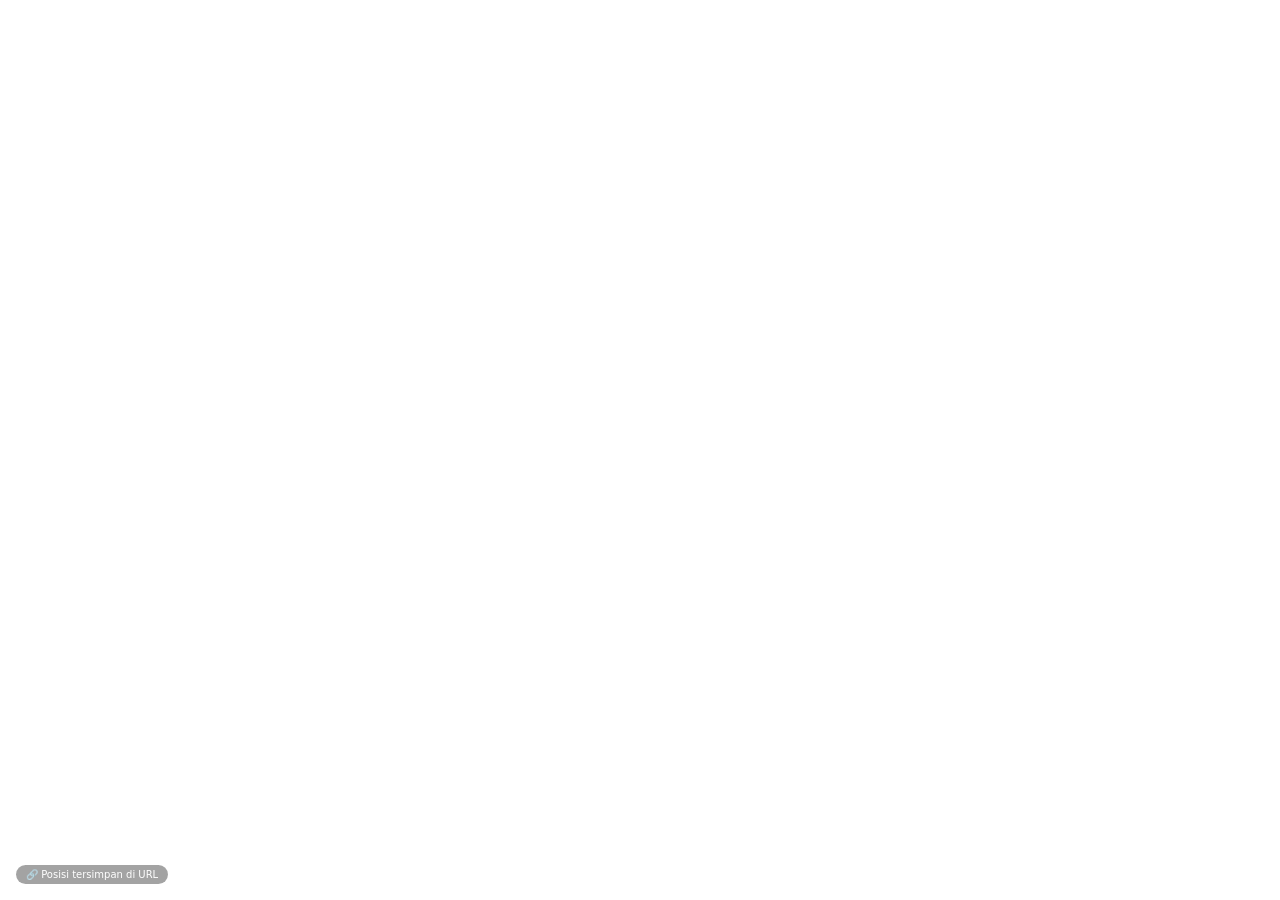
==== commit 7cb9589c: "Update index.html" ====
--- a/index.html
+++ b/index.html
@@ -3,12 +3,11 @@
 <head>
   <meta charset="UTF-8">
   <meta name="viewport" content="width=device-width, initial-scale=1.0, user-scalable=no">
-  <title>Transparent Overlay Aggregator • Minimal</title>
+  <title>Overlay Aggregator • Auto-URL</title>
   <style>
     :root {
       --accent: #38bdf8;
       --danger: #f87171;
-      --warning: #fbbf24;
     }
 
     * {
@@ -32,7 +31,6 @@
       z-index: 1;
     }
 
-    /* Overlay item */
     .overlay-item {
       position: absolute;
       min-width: 40px;
@@ -100,7 +98,6 @@
       object-fit: contain;
     }
 
-    /* Label kecil */
     .overlay-label {
       position: absolute;
       top: -22px;
@@ -123,7 +120,6 @@
       opacity: 1;
     }
 
-    /* Resize handles */
     .resize-handle {
       position: absolute;
       z-index: 35;
@@ -156,7 +152,6 @@
     .resize-handle.e { top: 50%; right: -7px; transform: translateY(-50%); width: 8px; height: 28px; border-radius: 4px; cursor: ew-resize; }
     .resize-handle.w { top: 50%; left: -7px; transform: translateY(-50%); width: 8px; height: 28px; border-radius: 4px; cursor: ew-resize; }
 
-    /* Tombol aksi kecil */
     .overlay-actions {
       position: absolute;
       top: 4px;
@@ -199,43 +194,6 @@
       background: rgba(220, 38, 38, 0.8);
     }
 
-    /* Tombol simpan posisi mengambang */
-    #save-button {
-      position: fixed;
-      bottom: 20px;
-      right: 20px;
-      z-index: 9999;
-      background: rgba(0, 0, 0, 0.7);
-      color: #fff;
-      border: 1px solid rgba(255, 255, 255, 0.3);
-      padding: 10px 18px;
-      border-radius: 30px;
-      font-size: 13px;
-      font-weight: 600;
-      cursor: pointer;
-      backdrop-filter: blur(12px);
-      box-shadow: 0 8px 24px rgba(0, 0, 0, 0.5);
-      transition: opacity 0.4s ease, transform 0.2s ease;
-      display: flex;
-      align-items: center;
-      gap: 6px;
-      opacity: 1;
-      pointer-events: auto;
-      font-family: 'Segoe UI', system-ui, sans-serif;
-    }
-
-    #save-button.hidden {
-      opacity: 0;
-      pointer-events: none;
-      transition: opacity 0.5s ease 1.5s;
-    }
-
-    #save-button:hover {
-      background: rgba(0, 0, 0, 0.85);
-      border-color: rgba(255, 255, 255, 0.6);
-      transform: scale(1.04);
-    }
-
     body.display-mode .overlay-item {
       outline: none !important;
     }
@@ -247,81 +205,103 @@
       display: none !important;
     }
 
-    body.display-mode #save-button {
-      opacity: 0;
-      pointer-events: none;
-    }
-
-    #mode-indicator {
+    /* Indikator kecil bahwa posisi tersimpan di URL */
+    #url-indicator {
       position: fixed;
-      bottom: 20px;
-      left: 20px;
+      bottom: 16px;
+      left: 16px;
+      background: rgba(0,0,0,0.6);
+      color: #fff;
       font-size: 10px;
-      color: rgba(255, 255, 255, 0.4);
+      padding: 4px 10px;
+      border-radius: 12px;
       z-index: 9998;
       pointer-events: none;
+      opacity: 0.6;
+    }
+
+    body.display-mode #url-indicator {
+      display: none;
     }
   </style>
 </head>
 <body class="edit-mode">
 
   <div id="overlay-canvas"></div>
-
-  <button id="save-button" title="Simpan posisi dan ukuran semua overlay">💾 Simpan Posisi</button>
-  <div id="mode-indicator">Mode Edit • Klik simpan untuk menyimpan layout</div>
+  <div id="url-indicator">🔗 Posisi tersimpan di URL</div>
 
   <script>
     (function () {
-      // ================== HARDCODE LINK OVERLAY DI SINI ==================
-      // Isi URL sesuai kebutuhan. Atur "active: true" untuk menampilkan overlay.
-      // Jika "active: false" atau properti tidak ada, overlay tidak akan muncul.
+      // ================== DAFTAR OVERLAY (AKTIF/NONAKTIF) ==================
       const presetOverlays = [
-        // --- 10 Sociabuzz Alert ---
+        // 10 Sociabuzz
         { type: 'iframe', url: 'https://sociabuzz.com/pro/tribe/alert1/v3/7264966058?colorName=%2300ff00&alphaName=1&colorNote=%23ffff00&alphaNote=1&colorFrom=%23eeeeee&alphaFrom=1&gifActive=1&maxDuration=25&font=Open%2BSans%3A800', label: 'Sociabuzz Alert 1', active: true },
         { type: 'iframe', url: 'https://sociabuzz.com/pro/tribe/total1/v1/7264966058', label: 'Sociabuzz Alert 2', active: true },
         { type: 'iframe', url: 'https://sociabuzz.com/pro/tribe/topleaderboard/v2/7264966058', label: 'Sociabuzz Alert 3', active: true },
         { type: 'iframe', url: 'https://sociabuzz.com/pro/tribe/total/v2/7264966058', label: 'Sociabuzz Alert 4', active: true },
-        { type: 'iframe', url: '', label: 'Sociabuzz Alert 5 (nonaktif)', active: false },  // kosong & nonaktif
-        { type: 'iframe', url: '', label: 'Sociabuzz Alert 6 (nonaktif)', active: false },
-        { type: 'iframe', url: '', label: 'Sociabuzz Alert 7 (nonaktif)', active: false },
-        { type: 'iframe', url: '', label: 'Sociabuzz Alert 8 (nonaktif)', active: false },
-        { type: 'iframe', url: '', label: 'Sociabuzz Alert 9 (nonaktif)', active: false },
-        { type: 'iframe', url: '', label: 'Sociabuzz Alert 10 (nonaktif)', active: false },
-        // --- 10 TikFinity Alert ---
+        { type: 'iframe', url: '', label: 'Sociabuzz 5', active: false },
+        { type: 'iframe', url: '', label: 'Sociabuzz 6', active: false },
+        { type: 'iframe', url: '', label: 'Sociabuzz 7', active: false },
+        { type: 'iframe', url: '', label: 'Sociabuzz 8', active: false },
+        { type: 'iframe', url: '', label: 'Sociabuzz 9', active: false },
+        { type: 'iframe', url: '', label: 'Sociabuzz 10', active: false },
+        // 10 TikFinity
         { type: 'iframe', url: 'https://tikfinity.zerody.one/widget/myactions?cid=3456048&screen=2', label: 'TikFinity Alert 1', active: true },
-        { type: 'iframe', url: '', label: 'TikFinity Alert 2 (nonaktif)', active: false },
-        { type: 'iframe', url: '', label: 'TikFinity Alert 3 (nonaktif)', active: false },
-        { type: 'iframe', url: '', label: 'TikFinity Alert 4 (nonaktif)', active: false },
-        { type: 'iframe', url: '', label: 'TikFinity Alert 5 (nonaktif)', active: false },
-        { type: 'iframe', url: '', label: 'TikFinity Alert 6 (nonaktif)', active: false },
-        { type: 'iframe', url: '', label: 'TikFinity Alert 7 (nonaktif)', active: false },
-        { type: 'iframe', url: '', label: 'TikFinity Alert 8 (nonaktif)', active: false },
-        { type: 'iframe', url: '', label: 'TikFinity Alert 9 (nonaktif)', active: false },
-        { type: 'iframe', url: '', label: 'TikFinity Alert 10 (nonaktif)', active: false },
+        { type: 'iframe', url: '', label: 'TikFinity 2', active: false },
+        { type: 'iframe', url: '', label: 'TikFinity 3', active: false },
+        { type: 'iframe', url: '', label: 'TikFinity 4', active: false },
+        { type: 'iframe', url: '', label: 'TikFinity 5', active: false },
+        { type: 'iframe', url: '', label: 'TikFinity 6', active: false },
+        { type: 'iframe', url: '', label: 'TikFinity 7', active: false },
+        { type: 'iframe', url: '', label: 'TikFinity 8', active: false },
+        { type: 'iframe', url: '', label: 'TikFinity 9', active: false },
+        { type: 'iframe', url: '', label: 'TikFinity 10', active: false },
       ];
 
-      // ================== VARIABEL UTAMA ==================
       const canvas = document.getElementById('overlay-canvas');
-      const saveButton = document.getElementById('save-button');
-      const modeIndicator = document.getElementById('mode-indicator');
-      const STORAGE_KEY = 'overlay_agg_minimal_positions';
-      let overlays = [];   // hanya yang aktif & sudah dirender
+      let overlays = [];
       let currentId = 0;
       let isDisplayMode = false;
-
-      // ================== FUNGSI BANTU ==================
-      function generateId() {
-        return 'ov_' + Date.now() + '_' + (++currentId);
-      }
-
-      function applyIframeScale(item, overlayData) {
-        if (overlayData.type !== 'iframe') return;
+      let autoSaveTimeout;
+
+      // ================== ENCODE / DECODE URL HASH ==================
+      function encodePositionsToHash() {
+        const data = overlays.map(o => ({
+          id: o.id, type: o.type, url: o.url,
+          x: o.x, y: o.y, width: o.width, height: o.height,
+          zIndex: o.zIndex, muted: o.muted, label: o.label,
+          originalWidth: o.originalWidth, originalHeight: o.originalHeight
+        }));
+        const json = JSON.stringify(data);
+        return btoa(unescape(encodeURIComponent(json)));
+      }
+
+      function decodePositionsFromHash(hash) {
+        try {
+          const json = decodeURIComponent(escape(atob(hash)));
+          return JSON.parse(json);
+        } catch (e) {
+          return null;
+        }
+      }
+
+      // Perbarui URL hash tanpa reload halaman
+      function updateHash() {
+        const hash = encodePositionsToHash();
+        if (window.location.hash.substring(1) !== hash) {
+          history.replaceState(null, '', '#' + hash);
+        }
+      }
+
+      // ================== BUAT ELEMEN OVERLAY ==================
+      function applyIframeScale(item, data) {
+        if (data.type !== 'iframe') return;
         const iframe = item.querySelector('iframe');
         if (!iframe) return;
-        const origW = overlayData.originalWidth || overlayData.width;
-        const origH = overlayData.originalHeight || overlayData.height;
-        const scaleX = overlayData.width / origW;
-        const scaleY = overlayData.height / origH;
+        const origW = data.originalWidth || data.width;
+        const origH = data.originalHeight || data.height;
+        const scaleX = data.width / origW;
+        const scaleY = data.height / origH;
         iframe.style.transform = `scale(${scaleX}, ${scaleY})`;
         iframe.style.transformOrigin = '0 0';
         iframe.style.width = origW + 'px';
@@ -331,56 +311,54 @@
         iframe.style.left = '0';
       }
 
-      function createOverlayElement(overlayData) {
+      function createOverlayElement(data) {
         const item = document.createElement('div');
         item.className = 'overlay-item edit-mode';
-        item.dataset.id = overlayData.id;
-        item.style.left = overlayData.x + 'px';
-        item.style.top = overlayData.y + 'px';
-        item.style.width = overlayData.width + 'px';
-        item.style.height = overlayData.height + 'px';
-        item.style.zIndex = overlayData.zIndex;
+        item.dataset.id = data.id;
+        item.style.left = data.x + 'px';
+        item.style.top = data.y + 'px';
+        item.style.width = data.width + 'px';
+        item.style.height = data.height + 'px';
+        item.style.zIndex = data.zIndex;
 
         const label = document.createElement('div');
         label.className = 'overlay-label';
-        label.textContent = overlayData.label || 'Overlay';
+        label.textContent = data.label || 'Overlay';
         item.appendChild(label);
 
         const content = document.createElement('div');
         content.className = 'overlay-content';
-        if (overlayData.type === 'iframe') {
+        if (data.type === 'iframe') {
           const iframe = document.createElement('iframe');
-          iframe.src = overlayData.url;
+          iframe.src = data.url;
           iframe.allow = 'autoplay; camera; microphone; fullscreen';
-          iframe.title = overlayData.label;
+          iframe.title = data.label;
           content.appendChild(iframe);
-        } else if (overlayData.type === 'image') {
+        } else if (data.type === 'image') {
           const img = document.createElement('img');
-          img.src = overlayData.url;
-          img.alt = overlayData.label;
+          img.src = data.url;
+          img.alt = data.label;
           img.draggable = false;
           content.appendChild(img);
-        } else if (overlayData.type === 'video') {
+        } else if (data.type === 'video') {
           const video = document.createElement('video');
-          video.src = overlayData.url;
+          video.src = data.url;
           video.autoplay = true;
           video.loop = true;
-          video.muted = overlayData.muted !== undefined ? overlayData.muted : true;
+          video.muted = data.muted ?? true;
           video.playsInline = true;
           content.appendChild(video);
           video.play().catch(() => {});
         }
         item.appendChild(content);
 
-        // Drag shield
         const shield = document.createElement('div');
         shield.className = 'drag-shield';
         shield.addEventListener('mousedown', onDragStart);
         shield.addEventListener('touchstart', onDragStart, { passive: false });
         item.appendChild(shield);
 
-        // Resize handles
-        ['nw', 'n', 'ne', 'e', 'se', 's', 'sw', 'w'].forEach(dir => {
+        ['nw','n','ne','e','se','s','sw','w'].forEach(dir => {
           const h = document.createElement('div');
           h.className = 'resize-handle ' + dir;
           h.dataset.direction = dir;
@@ -389,23 +367,22 @@
           item.appendChild(h);
         });
 
-        // Tombol aksi
         const actions = document.createElement('div');
         actions.className = 'overlay-actions';
         actions.innerHTML = `
           <button class="btn-front" title="Ke depan">⬆</button>
           <button class="btn-back" title="Ke belakang">⬇</button>
-          ${overlayData.type === 'video' ? `<button class="btn-mute ${overlayData.muted ? 'muted' : ''}" title="Mute">🔊</button>` : ''}
+          ${data.type === 'video' ? `<button class="btn-mute ${data.muted ? 'muted' : ''}" title="Mute">🔊</button>` : ''}
         `;
-        actions.querySelector('.btn-front')?.addEventListener('click', (e) => { e.stopPropagation(); bringToFront(overlayData.id); });
-        actions.querySelector('.btn-back')?.addEventListener('click', (e) => { e.stopPropagation(); sendToBack(overlayData.id); });
-        if (overlayData.type === 'video') {
-          actions.querySelector('.btn-mute').addEventListener('click', (e) => { e.stopPropagation(); toggleMute(overlayData.id); });
+        actions.querySelector('.btn-front')?.addEventListener('click', (e) => { e.stopPropagation(); bringToFront(data.id); });
+        actions.querySelector('.btn-back')?.addEventListener('click', (e) => { e.stopPropagation(); sendToBack(data.id); });
+        if (data.type === 'video') {
+          actions.querySelector('.btn-mute').addEventListener('click', (e) => { e.stopPropagation(); toggleMute(data.id); });
         }
         item.appendChild(actions);
 
-        if (overlayData.type === 'iframe') {
-          requestAnimationFrame(() => applyIframeScale(item, overlayData));
+        if (data.type === 'iframe') {
+          requestAnimationFrame(() => applyIframeScale(item, data));
         }
 
         canvas.appendChild(item);
@@ -454,7 +431,7 @@
         window.removeEventListener('mouseup', onDragEnd);
         window.removeEventListener('touchmove', onDragMove);
         window.removeEventListener('touchend', onDragEnd);
-        showSaveButton();
+        autoSaveToUrl();
       }
 
       let resizeState = null;
@@ -516,7 +493,7 @@
         window.removeEventListener('mouseup', onResizeEnd);
         window.removeEventListener('touchmove', onResizeMove);
         window.removeEventListener('touchend', onResizeEnd);
-        showSaveButton();
+        autoSaveToUrl();
       }
 
       function bringToFront(id) {
@@ -526,6 +503,7 @@
         ov.zIndex = maxZ + 1;
         const item = canvas.querySelector(`[data-id="${id}"]`);
         if (item) item.style.zIndex = ov.zIndex;
+        autoSaveToUrl();
       }
 
       function sendToBack(id) {
@@ -535,6 +513,7 @@
         ov.zIndex = Math.max(1, minZ - 1);
         const item = canvas.querySelector(`[data-id="${id}"]`);
         if (item) item.style.zIndex = ov.zIndex;
+        autoSaveToUrl();
       }
 
       function toggleMute(id) {
@@ -551,74 +530,48 @@
             btn.textContent = ov.muted ? '🔇' : '🔊';
           }
         }
-      }
-
-      // ================== TOMBOL SIMPAN ==================
-      let saveButtonTimeout;
-      function showSaveButton() {
-        saveButton.classList.remove('hidden');
-        clearTimeout(saveButtonTimeout);
-        saveButtonTimeout = setTimeout(() => {
-          saveButton.classList.add('hidden');
-        }, 3000);
-      }
-
-      function savePositions() {
-        // Simpan hanya overlay yang saat ini aktif (ada di array overlays)
-        const data = overlays.map(o => ({
-          id: o.id, type: o.type, url: o.url,
-          x: o.x, y: o.y, width: o.width, height: o.height,
-          zIndex: o.zIndex, muted: o.muted, label: o.label,
-          originalWidth: o.originalWidth, originalHeight: o.originalHeight
-        }));
-        localStorage.setItem(STORAGE_KEY, JSON.stringify(data));
-        saveButton.classList.add('hidden');
-        clearTimeout(saveButtonTimeout);
-        const originalText = saveButton.innerHTML;
-        saveButton.innerHTML = '✅ Tersimpan!';
-        saveButton.classList.remove('hidden');
-        setTimeout(() => {
-          saveButton.innerHTML = originalText;
-          saveButton.classList.add('hidden');
-        }, 1500);
-      }
-
-      saveButton.addEventListener('click', savePositions);
+        autoSaveToUrl();
+      }
+
+      // ================== AUTO-SAVE KE URL ==================
+      function autoSaveToUrl() {
+        clearTimeout(autoSaveTimeout);
+        autoSaveTimeout = setTimeout(() => {
+          updateHash();
+        }, 300); // debounce 300ms
+      }
 
       // ================== INISIALISASI ==================
-      function loadPositions() {
-        try {
-          const saved = localStorage.getItem(STORAGE_KEY);
-          return saved ? JSON.parse(saved) : null;
-        } catch (e) { return null; }
+      function loadPositionsFromUrl() {
+        const hash = window.location.hash.substring(1);
+        if (hash) {
+          const decoded = decodePositionsFromHash(hash);
+          if (decoded && Array.isArray(decoded)) return decoded;
+        }
+        return null;
       }
 
       function initializeOverlays() {
-        const savedPositions = loadPositions();
+        const savedPositions = loadPositionsFromUrl();
         const defaultWidth = 380;
         const defaultHeight = 280;
 
-        // Buat map dari url+label (untuk cocokkan posisi tersimpan)
         const savedMap = new Map();
         if (savedPositions) {
           savedPositions.forEach(p => savedMap.set(p.url + '|' + p.label, p));
         }
 
-        // Filter hanya overlay yang aktif (active === true)
         const activePresets = presetOverlays.filter(p => p.active === true);
-
-        // Jika tidak ada yang aktif, hentikan
         if (activePresets.length === 0) return;
 
         activePresets.forEach((preset, index) => {
           const key = preset.url + '|' + preset.label;
           const saved = savedMap.get(key);
-          // Offset posisi awal agar tidak bertumpuk
           const offsetX = (index % 4) * 25;
           const offsetY = Math.floor(index / 4) * 25;
 
           const overlayData = {
-            id: generateId(),
+            id: 'ov_' + Date.now() + '_' + (++currentId),
             type: preset.type,
             url: preset.url,
             x: saved ? saved.x : 100 + offsetX,
@@ -634,43 +587,28 @@
           overlays.push(overlayData);
           createOverlayElement(overlayData);
         });
-      }
-
-      // Mode display toggle (tekan H)
-      function toggleDisplayMode() {
-        isDisplayMode = !isDisplayMode;
-        if (isDisplayMode) {
+
+        // Jika ada hash yang valid, tidak perlu update. Jika tidak, langsung encode.
+        if (!window.location.hash) {
+          updateHash();
+        }
+      }
+
+      // Mode display via ?display=1
+      function checkDisplayMode() {
+        if (new URLSearchParams(location.search).get('display') === '1') {
+          isDisplayMode = true;
           document.body.classList.add('display-mode');
-          saveButton.classList.add('hidden');
-          modeIndicator.textContent = 'Mode Display (OBS) • Tekan H untuk edit';
-        } else {
-          document.body.classList.remove('display-mode');
-          modeIndicator.textContent = 'Mode Edit • Klik simpan untuk menyimpan layout';
-        }
-      }
-
-      document.addEventListener('keydown', (e) => {
-        if (e.key === 'h' || e.key === 'H') {
-          if (document.activeElement && document.activeElement.tagName === 'INPUT') return;
-          e.preventDefault();
-          toggleDisplayMode();
-        }
-      });
+        }
+      }
 
       // Mulai
       initializeOverlays();
-
-      // Jika parameter ?display=1, langsung mode display
-      if (new URLSearchParams(location.search).get('display') === '1') {
-        toggleDisplayMode();
-      } else {
-        showSaveButton();
-      }
-
-      // Ekspos API global
+      checkDisplayMode();
+
       window.OverlayAggregator = {
-        savePositions,
-        toggleDisplayMode,
+        autoSaveToUrl,
+        updateHash,
       };
     })();
   </script>
